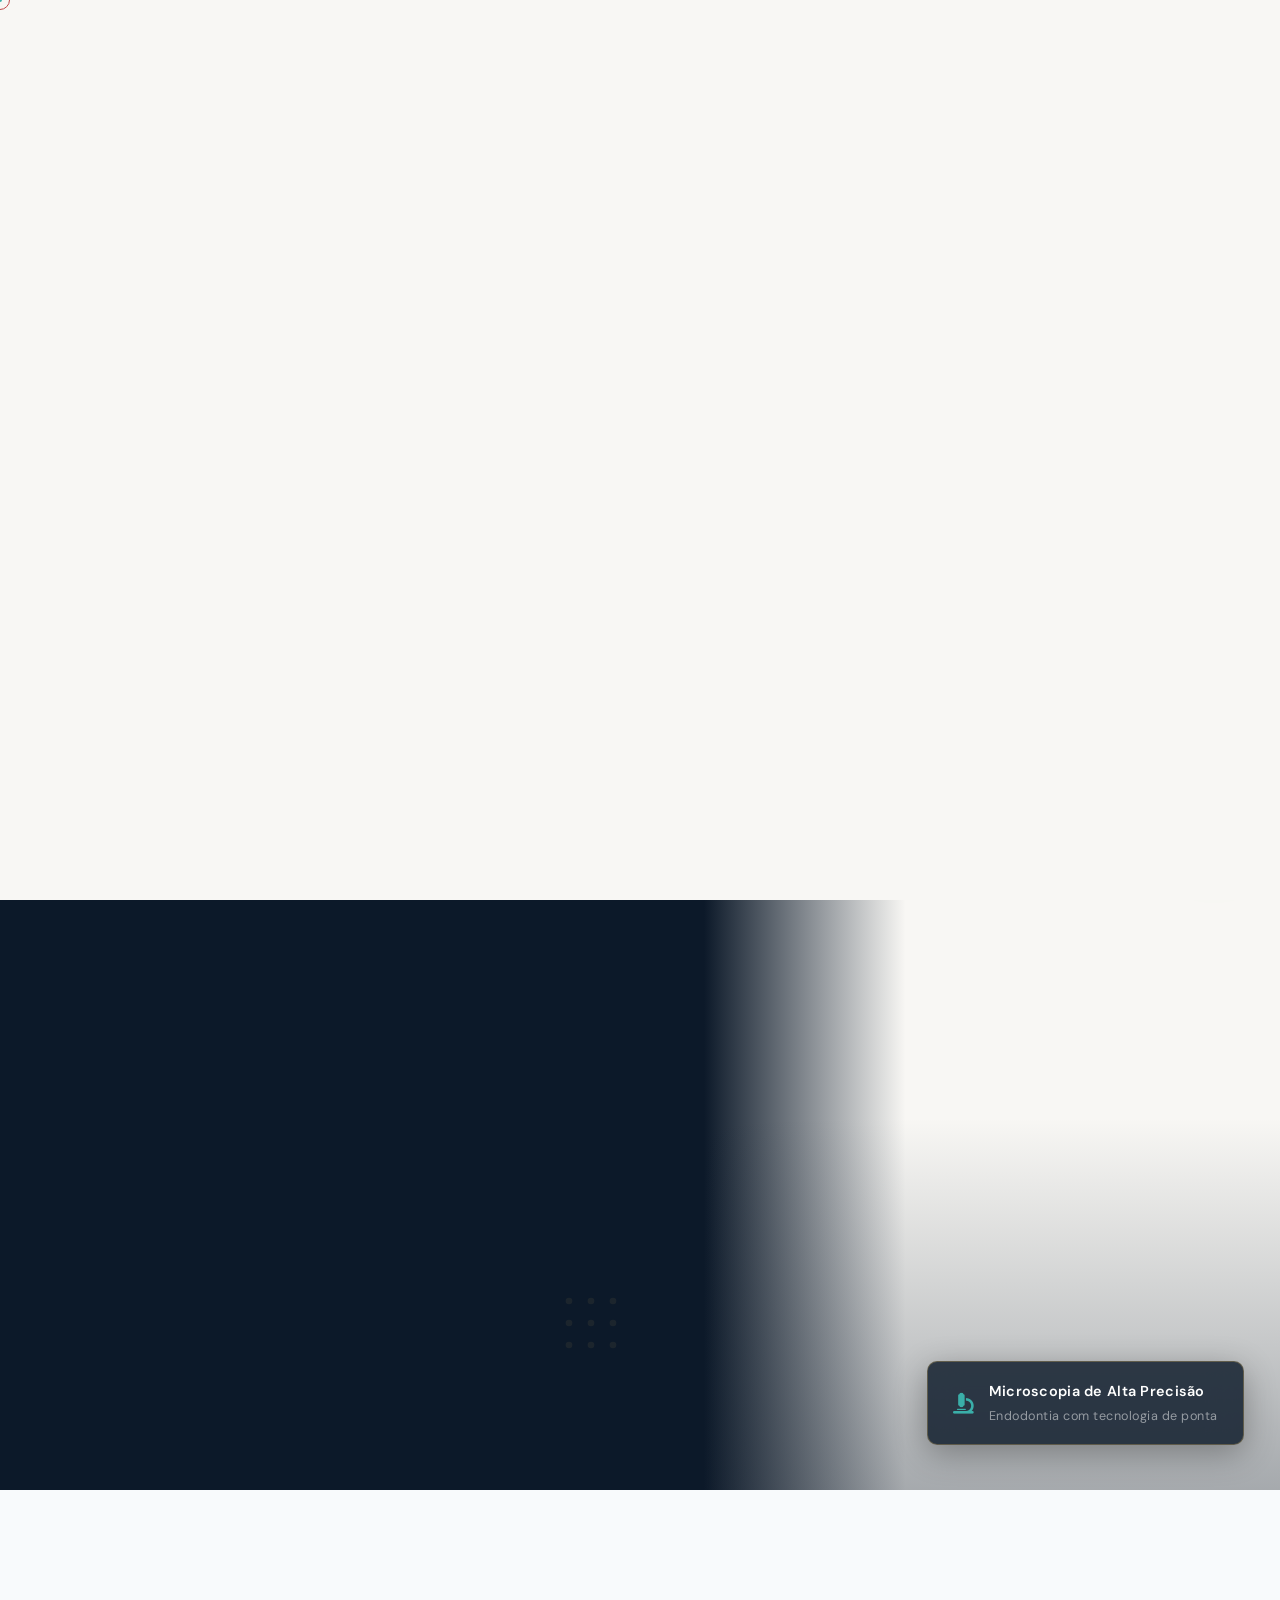
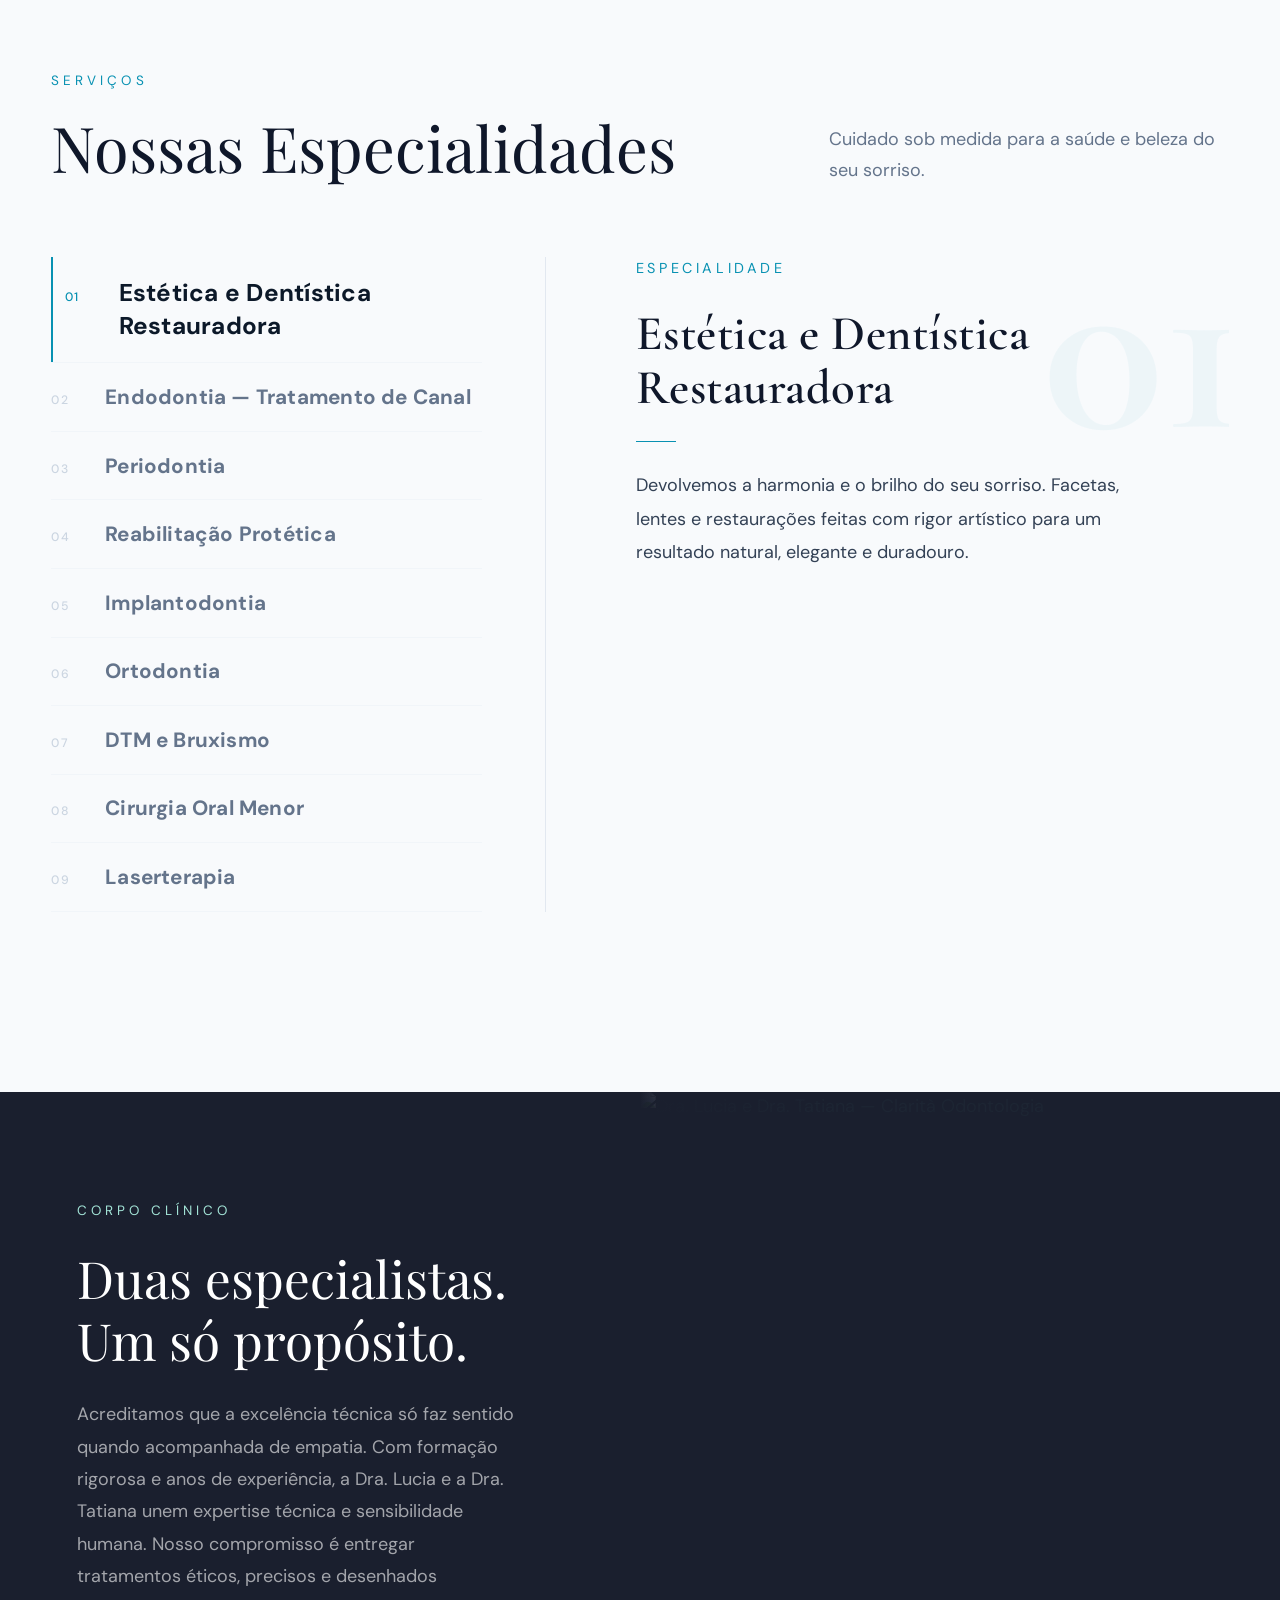
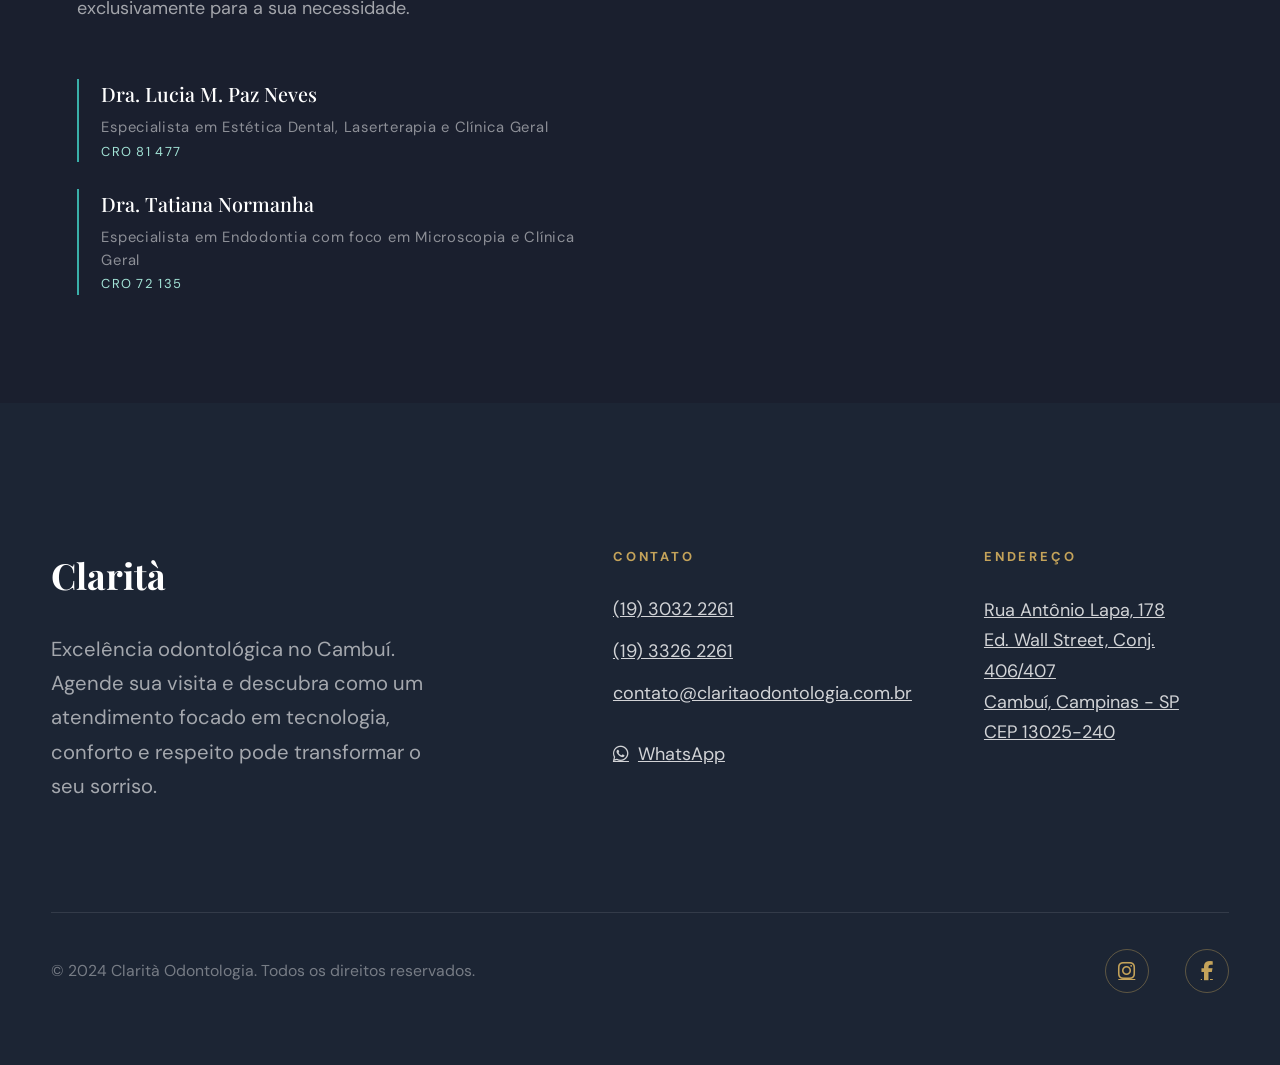
==== index.html @ 61a09579 "Att Informacoes" ====
<!DOCTYPE html>
<html lang="pt-BR">
<head>
    <meta charset="UTF-8">
    <meta name="viewport" content="width=device-width, initial-scale=1.0">
    <title>Clarità Odontologia</title>
    <meta name="description" content="Excelência em odontologia no Cambuí, Campinas. Estética, Endodontia e Clínica Geral.">

    <!-- Fonts -->
    <link rel="preconnect" href="https://fonts.googleapis.com">
    <link rel="preconnect" href="https://fonts.gstatic.com" crossorigin>
    <link href="https://fonts.googleapis.com/css2?family=Cormorant+Garamond:wght@500;600;700&family=DM+Sans:wght@300;400;500;700&family=Playfair+Display:wght@400;500;600&family=Raleway:wght@300;400;500;600&display=swap" rel="stylesheet">

    <!-- Icons -->
    <link rel="stylesheet" href="https://cdnjs.cloudflare.com/ajax/libs/font-awesome/6.4.0/css/all.min.css">

    <!-- GSAP -->
    <script src="https://cdnjs.cloudflare.com/ajax/libs/gsap/3.12.2/gsap.min.js"></script>
    <script src="https://cdnjs.cloudflare.com/ajax/libs/gsap/3.12.2/ScrollTrigger.min.js"></script>

    <style>
        :root {
            --color-bg: #F8F7F4;
            --color-navy: #0C1929;
            --color-text: #1C2534;
            --color-muted: #7A8899;
            --color-gold: #C4A35A;
            --color-teal: #3AAFA9;
            --color-light: #EEF2F7;
            --color-white: #FFFFFF;
            /* compat */
            --color-accent: #3AAFA9;
            --color-accent-light: #A3E4D7;
            --color-bg-section: #EEF2F7;
            --ease-expo: cubic-bezier(0.19, 1, 0.22, 1);
            --ease-smooth: cubic-bezier(0.4, 0, 0.2, 1);
        }

        * {
            margin: 0;
            padding: 0;
            box-sizing: border-box;
        }

        html {
            scroll-behavior: smooth;
            font-size: 18px;
            scroll-padding-top: 100px;
        }

        @media (min-width: 1400px) {
            html {
                font-size: 20px;
            }
        }

        /* Prevenir travamentos durante scroll */
        @media (prefers-reduced-motion: reduce) {
            html {
                scroll-behavior: auto;
            }
        }

        /* Seções com ID para navegação */
        section[id] {
            scroll-margin-top: 100px;
        }

        body {
            font-family: 'DM Sans', sans-serif;
            background-color: var(--color-bg);
            color: var(--color-text);
            overflow-x: hidden;
            line-height: 1.6;
            -webkit-text-size-adjust: 100%;
        }

        *, *::before, *::after {
            max-width: 100%;
        }

        /* Custom Cursor */
        .cursor {
            position: fixed;
            width: 20px;
            height: 20px;
            border: 1px solid var(--color-accent);
            border-radius: 50%;
            pointer-events: none;
            z-index: 9999;
            mix-blend-mode: difference;
            transition: transform 0.15s var(--ease-smooth), width 0.3s, height 0.3s;
            transform: translate(-50%, -50%);
        }

        .cursor.hover {
            width: 60px;
            height: 60px;
            background: rgba(136, 158, 189, 0.1);
            border-color: transparent;
        }

        .cursor-dot {
            position: fixed;
            width: 4px;
            height: 4px;
            background: var(--color-accent);
            border-radius: 50%;
            pointer-events: none;
            z-index: 9999;
            transform: translate(-50%, -50%);
        }

        /* Preloader */
        .preloader {
            position: fixed;
            top: 0;
            left: 0;
            width: 100%;
            height: 100%;
            background: var(--color-bg);
            z-index: 9998;
            display: flex;
            align-items: center;
            justify-content: center;
            flex-direction: column;
        }

        .preloader-content {
            display: flex;
            flex-direction: column;
            align-items: center;
            gap: 0.5rem;
        }

        .preloader-logo {
            font-family: 'Raleway', sans-serif;
            font-size: clamp(5rem, 12vw, 9rem);
            font-weight: 500;
            letter-spacing: -0.01em;
            overflow: hidden;
            line-height: 1;
        }

        .preloader-logo span {
            display: inline-block;
            opacity: 0;
            transform: translateY(110%);
            background: linear-gradient(175deg, #9AAB88 0%, #6B7B57 55%, #4E5C3A 100%);
            -webkit-background-clip: text;
            -webkit-text-fill-color: transparent;
            background-clip: text;
        }

        .preloader-subtitle {
            display: flex;
            gap: 0.55em;
            margin-top: 0.35rem;
            overflow: hidden;
        }

        .preloader-subtitle span {
            font-family: 'Raleway', sans-serif;
            font-size: clamp(0.9rem, 1.8vw, 1.2rem);
            font-weight: 400;
            text-transform: uppercase;
            letter-spacing: 0.28em;
            color: #89AECB;
            display: inline-block;
            opacity: 0;
            transform: translateY(100%);
        }

        .preloader-line {
            width: 0;
            height: 1px;
            background: #89AECB;
            margin: 1rem 0 0.9rem;
            opacity: 0.55;
        }

        /* Navigation */
        .nav {
            position: fixed;
            top: 0;
            left: 0;
            width: 100%;
            z-index: 100;
            padding: 1.5rem 4vw;
            display: flex;
            justify-content: space-between;
            align-items: center;
            background: rgba(255,255,255,0.97);
            backdrop-filter: blur(12px);
            -webkit-backdrop-filter: blur(12px);
            border-bottom: 1px solid rgba(0,119,204,0.08);
            box-shadow: 0 2px 20px rgba(0,0,0,0.06);
            transform: translateY(0);
            transition: transform 0.5s var(--ease-expo), box-shadow 0.3s;
        }

        .nav.hidden {
            transform: translateY(-100%);
        }

        .nav.visible {
            transform: translateY(0);
        }

        .nav-logo {
            font-family: 'Playfair Display', serif;
            font-size: 1.35rem;
            color: var(--color-text);
            font-weight: 500;
            letter-spacing: -0.02em;
        }

        .nav-logo a {
            color: var(--color-text);
            display: inline-block;
        }

        .nav-links {
            display: flex;
            gap: 3rem;
        }

        .nav-link {
            font-size: 1rem;
            color: var(--color-navy);
            font-weight: 500;
            position: relative;
            overflow: hidden;
            padding: 0.5rem 0;
            transition: color 0.3s;
        }

        .nav-link:hover {
            color: var(--color-teal);
        }

        .nav-link::before {
            content: '';
            position: absolute;
            bottom: 0;
            left: 0;
            width: 100%;
            height: 2px;
            background: var(--color-accent);
            transform: scaleX(0);
            transform-origin: right;
            transition: transform 0.4s var(--ease-expo);
        }

        .nav-link:hover::before {
            transform: scaleX(1);
            transform-origin: left;
        }

        .nav-cta {
            background: var(--color-gold);
            border: 1px solid var(--color-gold);
            color: var(--color-navy);
            padding: 0.75rem 1.8rem;
            font-size: 0.95rem;
            font-weight: 700;
            cursor: pointer;
            border-radius: 4px;
            letter-spacing: 0.04em;
            transition: all 0.4s var(--ease-expo);
        }

        .nav-cta:hover {
            background: var(--color-navy);
            border-color: var(--color-gold);
            color: var(--color-gold);
            transform: translateY(-2px);
            box-shadow: 0 8px 24px rgba(196,163,90,0.3);
        }

        /* Hero Section */
        .hero {
            min-height: 100vh;
            display: grid;
            grid-template-columns: 55fr 45fr;
            position: relative;
            overflow: hidden;
            background: var(--color-bg);
        }

        .hero-left {
            display: flex;
            flex-direction: column;
            justify-content: center;
            padding: 120px 5vw 80px 8vw;
            position: relative;
            z-index: 2;
            background: var(--color-navy);
        }

        /* Decorative dot cluster */
        .hero-bg-shape {
            position: absolute;
            bottom: 5rem;
            right: 2rem;
            width: 110px;
            height: 110px;
            opacity: 0.18;
            pointer-events: none;
            z-index: 1;
        }

        .hero-bg-shape svg { width: 100%; height: 100%; }

        .hero-right {
            position: relative;
            overflow: hidden;
        }

        .hero-right img {
            width: 100%;
            height: 100%;
            object-fit: cover;
            object-position: center 20%;
            display: block;
            transition: transform 1s var(--ease-expo);
        }

        .hero-right:hover img { transform: scale(1.03); }

        /* Funde a foto com o fundo navy do lado esquerdo */
        .hero-right::before {
            content: '';
            position: absolute;
            inset: 0;
            background: linear-gradient(to right, var(--color-navy) 0%, transparent 35%);
            z-index: 1;
            pointer-events: none;
        }

        /* Escurece levemente topo e base */
        .hero-right::after {
            content: '';
            position: absolute;
            inset: 0;
            background: linear-gradient(to bottom,
                rgba(12,25,41,0.25) 0%,
                transparent 25%,
                transparent 75%,
                rgba(12,25,41,0.35) 100%
            );
            z-index: 1;
            pointer-events: none;
        }

        /* Badge flutuante sobre a foto */
        .hero-photo-badge {
            position: absolute;
            bottom: 2.5rem;
            right: 2rem;
            background: rgba(12,25,41,0.82);
            backdrop-filter: blur(16px);
            -webkit-backdrop-filter: blur(16px);
            border: 1px solid rgba(196,163,90,0.35);
            border-radius: 10px;
            padding: 1rem 1.4rem;
            z-index: 3;
            display: flex;
            align-items: center;
            gap: 0.8rem;
            box-shadow: 0 8px 32px rgba(0,0,0,0.3);
        }

        .hero-photo-badge i {
            color: var(--color-teal);
            font-size: 1.15rem;
            flex-shrink: 0;
        }

        .hero-photo-badge-text {
            display: flex;
            flex-direction: column;
            gap: 0.15rem;
        }

        .hero-photo-badge-title {
            font-size: 0.8rem;
            color: #ffffff;
            font-weight: 600;
            letter-spacing: 0.02em;
        }

        .hero-photo-badge-sub {
            font-size: 0.7rem;
            color: rgba(255,255,255,0.5);
            letter-spacing: 0.04em;
        }

        @keyframes rotate {
            from { transform: rotate(0deg); }
            to { transform: rotate(360deg); }
        }

        .hero-badge {
            display: inline-flex;
            align-items: center;
            gap: 0.6rem;
            background: rgba(58,175,169,0.08);
            border: 1px solid rgba(58,175,169,0.22);
            color: var(--color-teal);
            padding: 0.45rem 1.1rem;
            border-radius: 50px;
            font-size: 0.78rem;
            font-weight: 600;
            letter-spacing: 0.06em;
            text-transform: uppercase;
            margin-bottom: 2rem;
            opacity: 0;
        }

        .hero-badge-dot {
            width: 6px;
            height: 6px;
            background: var(--color-teal);
            border-radius: 50%;
            animation: pulse-dot 2s ease-in-out infinite;
        }

        @keyframes pulse-dot {
            0%, 100% { opacity: 1; transform: scale(1); }
            50% { opacity: 0.4; transform: scale(0.7); }
        }

        .hero-content {
            text-align: left;
            max-width: 640px;
            z-index: 2;
        }

        .hero-label {
            font-size: 0.72rem;
            text-transform: uppercase;
            letter-spacing: 0.35em;
            color: var(--color-gold);
            margin-bottom: 1.5rem;
            opacity: 0;
            display: flex;
            align-items: center;
            gap: 1rem;
        }

        .hero-label::before {
            content: '';
            display: inline-block;
            width: 40px;
            height: 1px;
            background: var(--color-gold);
            flex-shrink: 0;
        }

        .hero-title {
            font-family: 'Playfair Display', serif;
            font-size: clamp(3rem, 6.5vw, 5.5rem);
            font-weight: 400;
            line-height: 1.06;
            color: #ffffff;
            margin-bottom: 2rem;
            overflow: hidden;
        }

        .hero-title em {
            font-style: italic;
            color: var(--color-teal);
        }

        .hero-title-line {
            display: block;
            overflow: hidden;
        }

        .hero-title-line span {
            display: block;
            transform: translateY(105%);
        }

        .hero-subtitle {
            font-size: 1.05rem;
            color: rgba(255,255,255,0.6);
            max-width: 500px;
            margin: 0 0 3rem;
            opacity: 0;
            line-height: 1.78;
        }

        .hero-actions {
            display: flex;
            gap: 1.5rem;
            align-items: center;
            flex-wrap: wrap;
            opacity: 0;
        }

        .hero-cta {
            display: inline-flex;
            align-items: center;
            gap: 0.75rem;
            background: var(--color-navy);
            color: var(--color-white);
            padding: 1.05rem 2.25rem;
            font-size: 0.9rem;
            font-weight: 600;
            border-radius: 4px;
            letter-spacing: 0.03em;
            transition: all 0.45s var(--ease-expo);
            box-shadow: 0 8px 28px rgba(12,25,41,0.22);
        }

        .hero-cta:hover {
            background: var(--color-teal);
            transform: translateY(-3px);
            box-shadow: 0 16px 36px rgba(58,175,169,0.32);
        }

        .hero-cta i { transition: transform 0.3s var(--ease-smooth); }
        .hero-cta:hover i { transform: translateX(4px); }

        .hero-cta-secondary {
            font-size: 0.88rem;
            color: rgba(255,255,255,0.7);
            font-weight: 500;
            display: inline-flex;
            align-items: center;
            gap: 0.5rem;
            border-bottom: 1px solid rgba(255,255,255,0.25);
            padding-bottom: 2px;
            transition: all 0.3s;
        }

        .hero-cta-secondary:hover {
            color: var(--color-teal);
            border-color: var(--color-teal);
        }

        .hero-stats {
            display: flex;
            gap: 3rem;
            margin-top: 3.5rem;
            padding-top: 2.5rem;
            border-top: 1px solid rgba(255,255,255,0.1);
            opacity: 0;
        }

        .hero-stat-num {
            display: block;
            font-family: 'Playfair Display', serif;
            font-size: 2.4rem;
            font-weight: 500;
            color: var(--color-teal);
            line-height: 1;
            margin-bottom: 0.4rem;
        }

        .hero-stat-label {
            display: block;
            font-size: 0.7rem;
            color: rgba(255,255,255,0.45);
            text-transform: uppercase;
            letter-spacing: 0.12em;
        }

        .hero-scroll {
            position: absolute;
            bottom: 2.5rem;
            left: 8vw;
            display: flex;
            align-items: center;
            gap: 0.75rem;
            opacity: 0;
            cursor: pointer;
            text-decoration: none;
            color: inherit;
            transition: transform 0.3s var(--ease-smooth);
            z-index: 3;
        }

        .hero-scroll:hover { transform: translateX(5px); }

        .hero-scroll-text {
            font-size: 0.68rem;
            text-transform: uppercase;
            letter-spacing: 0.25em;
            color: rgba(255,255,255,0.4);
        }

        .hero-scroll-line {
            width: 50px;
            height: 1px;
            background: var(--color-gold);
            animation: scrollLineH 2s ease-in-out infinite;
        }

        @keyframes scrollLineH {
            0%, 100% { transform: scaleX(0); transform-origin: left; }
            50% { transform: scaleX(1); transform-origin: left; }
            50.1% { transform-origin: right; }
            100% { transform: scaleX(0); transform-origin: right; }
        }

        @keyframes scrollLine {
            0%, 100% { transform: scaleY(0); transform-origin: top; }
            50% { transform: scaleY(1); transform-origin: top; }
            50.1% { transform-origin: bottom; }
            100% { transform: scaleY(0); transform-origin: bottom; }
        }

        /* Section Styles */
        .section {
            padding: 10rem 4vw;
            position: relative;
        }

        .section-header {
            display: flex;
            justify-content: space-between;
            align-items: flex-end;
            margin-bottom: 4rem;
            flex-wrap: wrap;
            gap: 2rem;
        }

        .section-label {
            font-size: 0.75rem;
            text-transform: uppercase;
            letter-spacing: 0.3em;
            color: var(--color-accent);
            margin-bottom: 1rem;
        }

        .section-title {
            font-family: 'Playfair Display', serif;
            font-size: clamp(2rem, 5vw, 3.5rem);
            font-weight: 400;
            color: var(--color-text);
            line-height: 1.2;
        }

        .section-desc {
            font-size: 1rem;
            color: var(--color-muted);
            max-width: 400px;
            line-height: 1.7;
        }

        /* Especialidades */
        #especialidades {
            background: #F8FAFC !important;
        }

        #especialidades .section-label { color: #0891B2; }
        #especialidades .section-title { color: #0F172A; }
        #especialidades .section-desc  { color: #64748B; }

        /* Layout interativo: lista + painel */
        .esp-interactive {
            display: grid;
            grid-template-columns: 42fr 58fr;
            min-height: 520px;
            align-items: start;
        }

        /* Lista esquerda */
        .esp-list {
            border-right: 1px solid #E2E8F0;
            padding-right: 3.5rem;
        }

        .esp-list-item {
            display: flex;
            align-items: baseline;
            gap: 1.25rem;
            padding: 1.1rem 0;
            border-bottom: 1px solid #F1F5F9;
            cursor: pointer;
            position: relative;
            transition: padding-left 0.35s var(--ease-expo);
        }

        .esp-list-item::after {
            content: '';
            position: absolute;
            left: 0; top: 0;
            width: 2px; height: 100%;
            background: #0891B2;
            transform: scaleY(0);
            transform-origin: bottom;
            transition: transform 0.35s var(--ease-expo);
        }

        .esp-list-item:hover,
        .esp-list-item.active {
            padding-left: 0.75rem;
        }

        .esp-list-item:hover::after,
        .esp-list-item.active::after {
            transform: scaleY(1);
        }

        .esp-list-num {
            font-family: 'DM Sans', sans-serif;
            font-size: 0.68rem;
            font-weight: 500;
            letter-spacing: 0.12em;
            color: #CBD5E1;
            width: 1.75rem;
            flex-shrink: 0;
            transition: color 0.3s;
        }

        .esp-list-item:hover .esp-list-num,
        .esp-list-item.active .esp-list-num { color: #0891B2; }

        .esp-list-name {
            font-family: 'DM Sans', sans-serif !important;
            font-size: 1.15rem !important;
            font-weight: 700 !important;
            color: #64748B;
            letter-spacing: 0.01em;
            line-height: 1.35;
            transition: color 0.3s, font-size 0.35s var(--ease-expo);
        }

        .esp-list-item:hover .esp-list-name,
        .esp-list-item.active .esp-list-name {
            color: #0C1929 !important;
            font-size: 1.35rem !important;
        }

        /* Painel direito */
        .esp-detail {
            padding-left: 5rem;
            position: relative;
            overflow: hidden;
        }

        .esp-detail-bg-num {
            font-family: 'Cormorant Garamond', serif;
            font-size: 14rem;
            font-weight: 700;
            color: #0891B2;
            opacity: 0.04;
            position: absolute;
            top: -2rem; right: -1rem;
            line-height: 1;
            pointer-events: none;
            user-select: none;
            transition: opacity 0.4s;
        }

        .esp-detail-content {
            position: relative;
            z-index: 1;
            transition: opacity 0.28s ease, transform 0.28s ease;
        }

        .esp-detail-content.fade-out {
            opacity: 0;
            transform: translateY(12px);
        }

        .esp-detail-label {
            font-family: 'DM Sans', sans-serif;
            font-size: 0.8rem;
            text-transform: uppercase;
            letter-spacing: 0.25em;
            color: #0891B2;
            margin-bottom: 1.5rem;
            display: block;
        }

        .esp-detail-title {
            font-family: 'Cormorant Garamond', serif;
            font-size: clamp(2.4rem, 3.8vw, 3.4rem);
            font-weight: 600;
            color: #0F172A;
            line-height: 1.1;
            margin-bottom: 1.5rem;
            letter-spacing: 0.01em;
        }

        .esp-detail-divider {
            width: 40px;
            height: 1px;
            background: #0891B2;
            margin-bottom: 1.5rem;
        }

        .esp-detail-desc {
            font-family: 'DM Sans', sans-serif;
            font-size: clamp(1rem, 1.4vw, 1.15rem);
            color: #334155;
            line-height: 1.85;
            font-weight: 400;
            max-width: 500px;
        }

        /* Team Section */
        .team {
            background: #1a1f2e;
            padding: 0;
            overflow: hidden;
        }

        .team-duo {
            display: grid;
            grid-template-columns: 1fr 1fr;
            min-height: 90vh;
        }

        .team-duo-text {
            display: flex;
            flex-direction: column;
            justify-content: center;
            padding: 6rem 5vw 6rem 6vw;
        }

        .team-duo-text .section-label {
            color: var(--color-accent-light);
            margin-bottom: 1.5rem;
        }

        .team-duo-title {
            font-family: 'Playfair Display', serif;
            font-size: clamp(2rem, 4vw, 3.2rem);
            font-weight: 400;
            color: #ffffff;
            line-height: 1.2;
            margin-bottom: 1.5rem;
        }

        .team-duo-desc {
            font-size: 1rem;
            color: rgba(255,255,255,0.6);
            line-height: 1.8;
            margin-bottom: 3rem;
            max-width: 440px;
        }

        .team-duo-members {
            display: flex;
            flex-direction: column;
            gap: 1.5rem;
        }

        .team-duo-member {
            border-left: 2px solid var(--color-accent);
            padding-left: 1.25rem;
        }

        .team-duo-member-name {
            font-family: 'Playfair Display', serif;
            font-size: 1.1rem;
            color: #ffffff;
            font-weight: 500;
            margin-bottom: 0.3rem;
        }

        .team-duo-member-spec {
            font-size: 0.82rem;
            color: rgba(255,255,255,0.5);
            letter-spacing: 0.05em;
            line-height: 1.5;
        }

        .team-duo-member-cro {
            font-size: 0.72rem;
            color: var(--color-accent-light);
            letter-spacing: 0.1em;
            text-transform: uppercase;
            margin-top: 0.2rem;
        }

        .team-duo-photo {
            position: relative;
            overflow: hidden;
        }

        .team-duo-photo img {
            width: 100%;
            height: 100%;
            object-fit: cover;
            object-position: center top;
            display: block;
            filter: grayscale(8%);
            transition: transform 0.8s ease, filter 0.8s ease;
        }

        .team-duo-photo:hover img {
            transform: scale(1.03);
            filter: grayscale(0%);
        }

        .team-duo-photo::before {
            content: '';
            position: absolute;
            inset: 0;
            background: linear-gradient(to right, #1a1f2e 0%, transparent 30%);
            z-index: 1;
            pointer-events: none;
        }

        /* Footer */
        .footer {
            background: var(--color-text);
            color: var(--color-white);
            padding: 8rem 4vw 4rem;
        }

        .footer-grid {
            display: grid;
            grid-template-columns: 2fr 1fr 1fr;
            gap: 4rem;
            margin-bottom: 6rem;
        }

        .footer-brand {
            max-width: 400px;
        }

        .footer-logo {
            font-family: 'Playfair Display', serif;
            font-size: 2rem;
            margin-bottom: 1.5rem;
        }

        .footer-tagline {
            font-size: 1.125rem;
            color: rgba(255, 255, 255, 0.6);
            line-height: 1.7;
        }

        .footer-heading {
            font-size: 0.72rem;
            text-transform: uppercase;
            letter-spacing: 0.22em;
            color: var(--color-gold);
            margin-bottom: 1.5rem;
        }

        .footer-link {
            display: block;
            color: rgba(255, 255, 255, 0.8);
            font-size: 1rem;
            margin-bottom: 0.75rem;
            transition: color 0.3s;
        }

        .footer-link:hover {
            color: var(--color-white);
        }

        .footer-bottom {
            border-top: 1px solid rgba(255, 255, 255, 0.1);
            padding-top: 2rem;
            display: flex;
            justify-content: space-between;
            align-items: center;
        }

        .footer-copyright {
            font-size: 0.875rem;
            color: rgba(255, 255, 255, 0.4);
        }

        .footer-social {
            display: flex;
            gap: 2rem;
        }

        .footer-social a {
            display: flex;
            align-items: center;
            justify-content: center;
            width: 44px;
            height: 44px;
            border-radius: 50%;
            border: 1px solid rgba(196,163,90,0.4);
            color: var(--color-gold);
            font-size: 1.1rem;
            transition: all 0.3s var(--ease-smooth);
        }

        .footer-social a:hover {
            background: var(--color-gold);
            color: var(--color-navy);
            border-color: var(--color-gold);
            transform: translateY(-3px);
        }

        /* WhatsApp Float */
        .whatsapp-float {
            position: fixed;
            bottom: 2rem;
            right: 2rem;
            width: 60px;
            height: 60px;
            background: #25D366;
            border-radius: 50%;
            display: flex;
            align-items: center;
            justify-content: center;
            color: white;
            font-size: 1.5rem;
            box-shadow: 0 10px 30px rgba(37, 211, 102, 0.3);
            z-index: 99;
            transition: transform 0.3s var(--ease-expo);
        }

        .whatsapp-float:hover {
            transform: scale(1.1);
        }

        /* Mobile Menu */
        .mobile-menu-btn {
            display: none;
            background: none;
            border: none;
            color: var(--color-text);
            font-size: 1.5rem;
            cursor: pointer;
            z-index: 101;
            padding: 0.5rem;
        }

        .mobile-nav {
            position: fixed;
            top: 0;
            left: 0;
            width: 100%;
            height: 100vh;
            background: var(--color-text);
            z-index: 100;
            display: flex;
            flex-direction: column;
            align-items: center;
            justify-content: center;
            gap: 2rem;
            transform: translateY(-100%);
            transition: transform 0.6s var(--ease-expo);
        }

        .mobile-nav.active {
            transform: translateY(0);
        }

        .mobile-nav a {
            color: var(--color-white);
            font-size: 1.5rem;
            font-weight: 500;
            font-family: 'Playfair Display', serif;
        }

        .mobile-nav .mobile-cta {
            background: var(--color-accent);
            color: var(--color-white);
            padding: 1rem 2rem;
            font-size: 1rem;
            font-family: 'DM Sans', sans-serif;
            border-radius: 0;
            margin-top: 1rem;
        }

        /* =============================================
           RESPONSIVE — TABLET (≤900px)
        ============================================= */
        @media (max-width: 900px) {
            html { font-size: 16px; }

            .hero {
                grid-template-columns: 1fr;
                min-height: auto;
            }

            .hero-left {
                padding: 110px 6vw 60px;
                min-height: 70vh;
                grid-row: 1;
            }

            .hero-right {
                height: 55vw;
                min-height: 280px;
                grid-row: 2;
            }

            .hero-right::before {
                background: linear-gradient(to bottom, var(--color-navy) 0%, transparent 30%);
            }

            .hero-photo-badge {
                bottom: 1.5rem;
                left: 50%;
                right: auto;
                transform: translateX(-50%);
            }

            .hero-stats {
                gap: 2rem;
            }

            .section {
                padding: 6rem 5vw;
            }

            .footer {
                padding: 5rem 5vw 3rem;
            }
        }

        /* =============================================
           RESPONSIVE — MOBILE (≤768px)
        ============================================= */
        @media (max-width: 768px) {
            html { font-size: 15px; }

            /* Nav */
            .nav-links { display: none; }
            .nav-cta   { display: none; }
            .mobile-menu-btn { display: block; }
            .cursor, .cursor-dot { display: none; }

            /* Hero */
            .hero-left {
                padding: 100px 5vw 50px;
            }

            .hero-title {
                font-size: clamp(2rem, 8vw, 2.8rem);
            }

            .hero-subtitle {
                font-size: 0.95rem;
                margin-bottom: 2rem;
            }

            .hero-actions {
                flex-direction: column;
                align-items: flex-start;
                gap: 1.2rem;
            }

            .hero-cta {
                width: 100%;
                justify-content: center;
                padding: 1rem 1.5rem;
            }

            .hero-stats {
                gap: 1.5rem;
                margin-top: 2.5rem;
                padding-top: 2rem;
                flex-wrap: wrap;
            }

            .hero-stat-num {
                font-size: 1.8rem;
            }

            .hero-scroll {
                display: none;
            }

            /* Sections */
            .section {
                padding: 5rem 5vw;
            }

            .section-header {
                flex-direction: column;
                align-items: flex-start;
                gap: 1rem;
                margin-bottom: 2.5rem;
            }

            .section-title {
                font-size: clamp(1.8rem, 7vw, 2.4rem);
            }

            .section-desc {
                max-width: 100%;
            }

            /* Especialidades */
            .esp-interactive {
                grid-template-columns: 1fr;
                min-height: auto;
            }

            .esp-list {
                border-right: none;
                border-bottom: 1px solid #E2E8F0;
                padding-right: 0;
                padding-bottom: 1.5rem;
                margin-bottom: 2rem;
            }

            .esp-list-item {
                padding: 0.9rem 0;
            }

            .esp-list-name {
                font-size: 1rem !important;
            }

            .esp-list-item:hover .esp-list-name,
            .esp-list-item.active .esp-list-name {
                font-size: 1.1rem !important;
            }

            .esp-detail {
                padding-left: 0;
            }

            .esp-detail-bg-num {
                font-size: 6rem;
                top: -1rem;
                right: 0;
            }

            .esp-detail-title {
                font-size: clamp(1.6rem, 6vw, 2.2rem);
            }

            .esp-detail-desc {
                font-size: 0.95rem;
                max-width: 100%;
            }

            /* Team */
            .team-duo {
                grid-template-columns: 1fr;
            }

            .team-duo-photo {
                min-height: 65vw;
                order: -1;
            }

            .team-duo-photo::before {
                background: linear-gradient(to bottom, #1a1f2e 0%, transparent 35%);
            }

            .team-duo-text {
                padding: 3rem 5vw 4rem;
            }

            .team-duo-title {
                font-size: clamp(1.8rem, 6vw, 2.4rem);
            }

            .team-duo-desc {
                max-width: 100%;
            }

            /* Footer */
            .footer {
                padding: 4rem 5vw 3rem;
            }

            .footer-grid {
                grid-template-columns: 1fr;
                gap: 2.5rem;
                margin-bottom: 3rem;
            }

            .footer-brand {
                max-width: 100%;
            }

            .footer-bottom {
                flex-direction: column;
                gap: 1.5rem;
                text-align: center;
            }

            .footer-social {
                justify-content: center;
            }

            /* Preloader */
            .preloader-logo {
                font-size: clamp(3rem, 16vw, 5rem);
            }

            .preloader-subtitle span {
                font-size: clamp(0.7rem, 3vw, 0.9rem);
                letter-spacing: 0.2em;
            }
        }

        /* =============================================
           RESPONSIVE — PEQUENO (≤480px)
        ============================================= */
        @media (max-width: 480px) {
            .hero-left {
                padding: 90px 5vw 40px;
            }

            .hero-stats {
                gap: 1.2rem;
            }

            .hero-stat-num {
                font-size: 1.5rem;
            }

            .hero-photo-badge {
                display: none;
            }

            .section {
                padding: 4rem 5vw;
            }

            .esp-list-name {
                font-size: 0.95rem !important;
            }

            .whatsapp-float {
                width: 52px;
                height: 52px;
                font-size: 1.3rem;
                bottom: 1.5rem;
                right: 1.5rem;
            }
        }

        /* Animation classes */
        .reveal {
            opacity: 0;
            transform: translateY(30px);
        }

        .reveal.active {
            opacity: 1;
            transform: translateY(0);
            transition: all 0.8s var(--ease-expo);
        }
    </style>
</head>
<body>
    <!-- Custom Cursor -->
    <div class="cursor"></div>
    <div class="cursor-dot"></div>

    <!-- Preloader -->
    <div class="preloader">
        <div class="preloader-content">
            <div class="preloader-logo">
                <span>C</span><span>l</span><span>a</span><span>r</span><span>i</span><span>t</span><span>à</span>
            </div>
            <div class="preloader-line"></div>
            <div class="preloader-subtitle">
                <span>O</span><span>d</span><span>o</span><span>n</span><span>t</span><span>o</span><span>l</span><span>o</span><span>g</span><span>i</span><span>a</span>
            </div>
        </div>
    </div>

    <!-- Navigation -->
    <nav class="nav" id="navbar">
        <div class="nav-logo">
            <a href="#hero" onclick="scrollToSection('#hero', event)">Clarità</a>
        </div>
        <div class="nav-links">
            <a href="#especialidades" class="nav-link" onclick="scrollToSection('#especialidades', event)">Especialidades</a>
            <a href="#team" class="nav-link" onclick="scrollToSection('#team', event)">Corpo Clínico</a>
            <a href="#contato" class="nav-link" onclick="scrollToSection('#contato', event)">Contato</a>
        </div>
        <a href="https://wa.me/5519981314626" class="nav-cta" target="_blank" rel="noopener noreferrer">Agendar</a>

        <button class="mobile-menu-btn" id="mobileMenuBtn" aria-label="Abrir menu">
            <i class="fas fa-bars"></i>
        </button>
    </nav>

    <!-- Mobile Navigation -->
    <div class="mobile-nav" id="mobileNav">
        <a href="#especialidades" onclick="scrollToSection('#especialidades', event); closeMobileMenu();">Especialidades</a>
        <a href="#team" onclick="scrollToSection('#team', event); closeMobileMenu();">Corpo Clínico</a>
        <a href="#contato" onclick="scrollToSection('#contato', event); closeMobileMenu();">Contato</a>
        <a href="https://wa.me/5519981314626" class="mobile-cta" target="_blank" rel="noopener noreferrer" onclick="closeMobileMenu()">
            <i class="fab fa-whatsapp"></i> Agendar pelo WhatsApp
        </a>
    </div>

    <!-- Hero Section -->
    <section class="hero" id="hero">

        <!-- Lado esquerdo: texto -->
        <div class="hero-left">
            <div class="hero-bg-shape">
                <svg viewBox="0 0 100 100" fill="none">
                    <circle cx="10" cy="10" r="3" fill="#C4A35A" opacity="0.5"/>
                    <circle cx="30" cy="10" r="3" fill="#C4A35A" opacity="0.5"/>
                    <circle cx="50" cy="10" r="3" fill="#C4A35A" opacity="0.5"/>
                    <circle cx="10" cy="30" r="3" fill="#C4A35A" opacity="0.5"/>
                    <circle cx="30" cy="30" r="3" fill="#C4A35A" opacity="0.5"/>
                    <circle cx="50" cy="30" r="3" fill="#C4A35A" opacity="0.5"/>
                    <circle cx="10" cy="50" r="3" fill="#C4A35A" opacity="0.5"/>
                    <circle cx="30" cy="50" r="3" fill="#C4A35A" opacity="0.5"/>
                    <circle cx="50" cy="50" r="3" fill="#C4A35A" opacity="0.5"/>
                </svg>
            </div>

            <div class="hero-content">
                <div class="hero-badge">
                    <span class="hero-badge-dot"></span>
                    Cambuí · Campinas
                </div>
                <p class="hero-label">Odontologia de Excelência</p>
                <h1 class="hero-title">
                    <span class="hero-title-line"><span>Muito além da estética:</span></span>
                    <span class="hero-title-line"><span>a arte de cuidar do</span></span>
                    <span class="hero-title-line"><span>seu sorriso com <em>excelência.</em></span></span>
                </h1>
                <p class="hero-subtitle">No coração do Cambuí, unimos tecnologia de ponta, microscopia de alta precisão e um atendimento verdadeiramente humanizado para transformar a sua experiência no dentista.</p>
                <div class="hero-actions">
                    <a href="https://wa.me/5519981314626" class="hero-cta" target="_blank">
                        Agendar Avaliação
                        <i class="fab fa-whatsapp"></i>
                    </a>
                    <a href="#especialidades" class="hero-cta-secondary" onclick="scrollToSection('#especialidades', event)">
                        Conhecer Tratamentos <i class="fas fa-arrow-down"></i>
                    </a>
                </div>
                <div class="hero-stats">
                    <div class="hero-stat">
                        <span class="hero-stat-num">+15</span>
                        <span class="hero-stat-label">Anos transformando sorrisos e resgatando a autoestima</span>
                    </div>
                    <div class="hero-stat">
                        <span class="hero-stat-num">9</span>
                        <span class="hero-stat-label">Especialidades integradas para um cuidado completo</span>
                    </div>
                    <div class="hero-stat">
                        <span class="hero-stat-num"><i class="fas fa-microscope" style="font-size:1.6rem"></i></span>
                        <span class="hero-stat-label">Microscopia de alta precisão para tratamentos seguros</span>
                    </div>
                </div>
            </div>
        </div>

        <!-- Lado direito: foto -->
        <div class="hero-right">
            <img src="clinica.jpg" alt="Dra. Tatiana realizando procedimento com microscópio — Clarità Odontologia">
            <div class="hero-photo-badge">
                <i class="fas fa-microscope"></i>
                <div class="hero-photo-badge-text">
                    <span class="hero-photo-badge-title">Microscopia de Alta Precisão</span>
                    <span class="hero-photo-badge-sub">Endodontia com tecnologia de ponta</span>
                </div>
            </div>
        </div>

        <a href="#especialidades" class="hero-scroll" onclick="scrollToSection('#especialidades', event)" aria-label="Rolar para especialidades">
            <span class="hero-scroll-text">Scroll</span>
            <div class="hero-scroll-line"></div>
        </a>
    </section>

    <!-- Especialidades Section -->
    <section class="section" id="especialidades">
        <div class="section-header">
            <div>
                <p class="section-label">Serviços</p>
                <h2 class="section-title">Nossas Especialidades</h2>
            </div>
            <p class="section-desc">Cuidado sob medida para a saúde e beleza do seu sorriso.</p>
        </div>

        <div class="esp-interactive" id="espInteractive">

            <!-- Lista esquerda -->
            <div class="esp-list">
                <div class="esp-list-item active" data-index="0">
                    <span class="esp-list-num">01</span>
                    <span class="esp-list-name">Estética e Dentística Restauradora</span>
                </div>
                <div class="esp-list-item" data-index="1">
                    <span class="esp-list-num">02</span>
                    <span class="esp-list-name">Endodontia — Tratamento de Canal</span>
                </div>
                <div class="esp-list-item" data-index="2">
                    <span class="esp-list-num">03</span>
                    <span class="esp-list-name">Periodontia</span>
                </div>
                <div class="esp-list-item" data-index="3">
                    <span class="esp-list-num">04</span>
                    <span class="esp-list-name">Reabilitação Protética</span>
                </div>
                <div class="esp-list-item" data-index="4">
                    <span class="esp-list-num">05</span>
                    <span class="esp-list-name">Implantodontia</span>
                </div>
                <div class="esp-list-item" data-index="5">
                    <span class="esp-list-num">06</span>
                    <span class="esp-list-name">Ortodontia</span>
                </div>
                <div class="esp-list-item" data-index="6">
                    <span class="esp-list-num">07</span>
                    <span class="esp-list-name">DTM e Bruxismo</span>
                </div>
                <div class="esp-list-item" data-index="7">
                    <span class="esp-list-num">08</span>
                    <span class="esp-list-name">Cirurgia Oral Menor</span>
                </div>
                <div class="esp-list-item" data-index="8">
                    <span class="esp-list-num">09</span>
                    <span class="esp-list-name">Laserterapia</span>
                </div>
            </div>

            <!-- Painel direito -->
            <div class="esp-detail">
                <span class="esp-detail-bg-num" id="espBgNum">01</span>
                <div class="esp-detail-content" id="espDetailContent">
                    <span class="esp-detail-label">Especialidade</span>
                    <h3 class="esp-detail-title" id="espDetailTitle">Estética e Dentística Restauradora</h3>
                    <div class="esp-detail-divider"></div>
                    <p class="esp-detail-desc" id="espDetailDesc">Devolvemos a harmonia e o brilho do seu sorriso. Facetas, lentes e restaurações feitas com rigor artístico para um resultado natural, elegante e duradouro.</p>
                </div>
            </div>

        </div>
    </section>

    <!-- Team Section -->
    <section class="team" id="team">
        <div class="team-duo">
            <div class="team-duo-text">
                <p class="section-label">Corpo Clínico</p>
                <h2 class="team-duo-title">Duas especialistas.<br>Um só propósito.</h2>
                <p class="team-duo-desc">Acreditamos que a excelência técnica só faz sentido quando acompanhada de empatia. Com formação rigorosa e anos de experiência, a Dra. Lucia e a Dra. Tatiana unem expertise técnica e sensibilidade humana. Nosso compromisso é entregar tratamentos éticos, precisos e desenhados exclusivamente para a sua necessidade.</p>

                <div class="team-duo-members">
                    <div class="team-duo-member">
                        <p class="team-duo-member-name">Dra. Lucia M. Paz Neves</p>
                        <p class="team-duo-member-spec">Especialista em Estética Dental, Laserterapia e Clínica Geral</p>
                        <p class="team-duo-member-cro">CRO 81 477</p>
                    </div>
                    <div class="team-duo-member">
                        <p class="team-duo-member-name">Dra. Tatiana Normanha</p>
                        <p class="team-duo-member-spec">Especialista em Endodontia com foco em Microscopia e Clínica Geral</p>
                        <p class="team-duo-member-cro">CRO 72 135</p>
                    </div>
                </div>
            </div>

            <div class="team-duo-photo">
                <img src="dupla2.jpg" alt="Dra. Lucia e Dra. Tatiana — Clarità Odontologia">
            </div>
        </div>
    </section>

    <!-- Footer -->
    <footer class="footer" id="contato">
        <div class="footer-grid">
            <div class="footer-brand">
                <h3 class="footer-logo">Clarità</h3>
                <p class="footer-tagline">Excelência odontológica no Cambuí. Agende sua visita e descubra como um atendimento focado em tecnologia, conforto e respeito pode transformar o seu sorriso.</p>
            </div>

            <div>
                <h4 class="footer-heading">Contato</h4>
                <a href="tel:+551930322261" class="footer-link">(19) 3032 2261</a>
                <a href="tel:+551933262261" class="footer-link">(19) 3326 2261</a>
                <a href="mailto:contato@claritaodontologia.com.br?subject=Contato pelo site" class="footer-link">contato@claritaodontologia.com.br</a>
                <a href="https://wa.me/5519981314626" class="footer-link" target="_blank" style="margin-top: 1rem; display: inline-flex; align-items: center; gap: 0.5rem;">
                    <i class="fab fa-whatsapp"></i> WhatsApp
                </a>
            </div>

            <div>
                <h4 class="footer-heading">Endereço</h4>
                <a href="https://waze.com/ul?ll=-22.9042,-47.0608&navigate=yes&zoom=17" target="_blank" rel="noopener noreferrer" class="footer-link" style="line-height: 1.7; display: inline-block;">
                    Rua Antônio Lapa, 178<br>
                    Ed. Wall Street, Conj. 406/407<br>
                    Cambuí, Campinas - SP<br>
                    CEP 13025-240
                </a>
            </div>
        </div>

        <div class="footer-bottom">
            <p class="footer-copyright">© 2024 Clarità Odontologia. Todos os direitos reservados.</p>
            <div class="footer-social">
                <a href="https://www.instagram.com/clarita_odontologia?igsh=MW1pdnBneTA1MjVmag==" target="_blank" rel="noopener noreferrer" aria-label="Instagram"><i class="fab fa-instagram"></i></a>
                <a href="https://www.facebook.com/profile.php?id=100057240977659" target="_blank" rel="noopener noreferrer" aria-label="Facebook"><i class="fab fa-facebook-f"></i></a>
            </div>
        </div>
    </footer>

    <!-- WhatsApp Float -->
    <a href="https://wa.me/5519981314626" class="whatsapp-float" target="_blank" aria-label="WhatsApp">
        <i class="fab fa-whatsapp"></i>
    </a>

    <script>
        // ========================================
        // NAVEGAÇÃO SUAVE - Sem travamentos
        // ========================================
        function scrollToSection(targetSelector, event) {
            if (event) event.preventDefault();

            const target = document.querySelector(targetSelector);
            if (!target) return;

            // Fechar menu mobile se estiver aberto
            const mobileNav = document.getElementById('mobileNav');
            if (mobileNav && mobileNav.classList.contains('active')) {
                closeMobileMenu();
                // Pequeno delay para o menu fechar antes de scrollar
                setTimeout(() => {
                    performScroll(target);
                }, 300);
            } else {
                performScroll(target);
            }
        }

        function performScroll(target) {
            const headerOffset = 100; // Aumentado para compensar o nav escondido
            const targetPosition = target.getBoundingClientRect().top + window.pageYOffset - headerOffset;

            // Usar scroll nativo sempre - mais suave e confiável
            window.scrollTo({
                top: targetPosition,
                behavior: 'smooth'
            });
        }

        function closeMobileMenu() {
            const mobileNav = document.getElementById('mobileNav');
            const menuBtn = document.getElementById('mobileMenuBtn');

            if (mobileNav && mobileNav.classList.contains('active')) {
                mobileNav.classList.remove('active');
                document.body.style.overflow = '';

                if (menuBtn) {
                    menuBtn.innerHTML = '<i class="fas fa-bars"></i>';
                }
            }
        }

        // ========================================
        // MOBILE MENU
        // ========================================
        const mobileMenuBtn = document.getElementById('mobileMenuBtn');
        const mobileNav = document.getElementById('mobileNav');

        if (mobileMenuBtn && mobileNav) {
            mobileMenuBtn.addEventListener('click', () => {
                mobileNav.classList.toggle('active');

                if (mobileNav.classList.contains('active')) {
                    mobileMenuBtn.innerHTML = '<i class="fas fa-times"></i>';
                    document.body.style.overflow = 'hidden';
                } else {
                    mobileMenuBtn.innerHTML = '<i class="fas fa-bars"></i>';
                    document.body.style.overflow = '';
                }
            });

            // Fechar menu ao clicar em links
            mobileNav.querySelectorAll('a').forEach(link => {
                link.addEventListener('click', () => {
                    closeMobileMenu();
                });
            });

            // Fechar ao pressionar ESC
            document.addEventListener('keydown', (e) => {
                if (e.key === 'Escape' && mobileNav.classList.contains('active')) {
                    closeMobileMenu();
                }
            });
        }

        // ========================================
        // GSAP ANIMATIONS (se disponível)
        // ========================================
        if (typeof gsap !== 'undefined') {
            gsap.registerPlugin(ScrollTrigger);
            if (typeof ScrollToPlugin !== 'undefined') {
                gsap.registerPlugin(ScrollToPlugin);
            }

            // Preloader Animation
            const preloaderTimeline = gsap.timeline();

            preloaderTimeline
                .to('.preloader-logo span', {
                    y: 0,
                    opacity: 1,
                    duration: 1.5,
                    stagger: 0.18,
                    ease: 'expo.out'
                })
                .to('.preloader-subtitle span', {
                    y: 0,
                    opacity: 1,
                    duration: 1.0,
                    stagger: 0.07,
                    ease: 'expo.out'
                }, '-=0.6')
                .to('.preloader-line', {
                    width: '100%',
                    duration: 1.2,
                    ease: 'expo.inOut'
                }, '-=0.5')
                .to('.preloader', {
                    yPercent: -100,
                    duration: 1.4,
                    ease: 'expo.inOut',
                    delay: 0.7
                })
                .set('.preloader', { display: 'none' })
                // Hero animations
                .to('.hero-badge', {
                    opacity: 1,
                    y: 0,
                    duration: 1.0,
                    ease: 'expo.out'
                }, '-=0.4')
                .to('.hero-label', {
                    opacity: 1,
                    y: 0,
                    duration: 1.2,
                    ease: 'expo.out'
                }, '-=0.7')
                .to('.hero-title-line span', {
                    y: 0,
                    duration: 1.8,
                    stagger: 0.18,
                    ease: 'expo.out'
                }, '-=0.8')
                .to('.hero-subtitle', {
                    opacity: 1,
                    y: 0,
                    duration: 1.3,
                    ease: 'expo.out'
                }, '-=0.9')
                .to('.hero-actions', {
                    opacity: 1,
                    y: 0,
                    duration: 1.2,
                    ease: 'expo.out'
                }, '-=0.7')
                .to('.hero-stats', {
                    opacity: 1,
                    y: 0,
                    duration: 1.2,
                    ease: 'expo.out'
                }, '-=0.6')
                .to('.hero-scroll', {
                    opacity: 1,
                    duration: 1.0
                }, '-=0.5');

            // Hero parallax on scroll
            gsap.to('.hero-content', {
                y: 200,
                opacity: 0,
                ease: 'none',
                scrollTrigger: {
                    trigger: '.hero',
                    start: 'top top',
                    end: 'bottom top',
                    scrub: true
                }
            });

            // Section reveals
            gsap.utils.toArray('.section-header').forEach(header => {
                gsap.from(header, {
                    y: 50,
                    opacity: 0,
                    duration: 1,
                    ease: 'expo.out',
                    scrollTrigger: {
                        trigger: header,
                        start: 'top 80%',
                        toggleActions: 'play none none reverse'
                    }
                });
            });

            // Especialidades cards stagger
            gsap.from('.especialidade-card', {
                x: 100,
                opacity: 0,
                duration: 1,
                stagger: 0.2,
                ease: 'expo.out',
                scrollTrigger: {
                    trigger: '#especialidades',
                    start: 'top 70%',
                    toggleActions: 'play none none reverse'
                }
            });

            // Team cards animation
            gsap.from('.team-card', {
                y: 100,
                opacity: 0,
                duration: 1.2,
                stagger: 0.3,
                ease: 'expo.out',
                scrollTrigger: {
                    trigger: '.team',
                    start: 'top 70%',
                    toggleActions: 'play none none reverse'
                }
            });
        } else {
            // Fallback sem GSAP - mostrar conteúdo imediatamente
            document.querySelector('.preloader')?.style.setProperty('display', 'none');
            document.querySelectorAll('.hero-badge, .hero-label, .hero-subtitle, .hero-actions, .hero-stats, .hero-scroll').forEach(el => {
                el.style.opacity = '1';
            });
            document.querySelectorAll('.hero-title-line span').forEach(el => {
                el.style.transform = 'translateY(0)';
            });
            document.querySelectorAll('.preloader-subtitle span').forEach(el => {
                el.style.opacity = '1';
                el.style.transform = 'translateY(0)';
            });
        }

        // ========================================
        // CUSTOM CURSOR (desktop apenas)
        // ========================================
        const cursor = document.querySelector('.cursor');
        const cursorDot = document.querySelector('.cursor-dot');

        if (cursor && cursorDot && window.matchMedia('(pointer: fine)').matches) {
            let mouseX = 0, mouseY = 0;
            let cursorX = 0, cursorY = 0;

            document.addEventListener('mousemove', (e) => {
                mouseX = e.clientX;
                mouseY = e.clientY;

                cursorDot.style.left = mouseX + 'px';
                cursorDot.style.top = mouseY + 'px';
            });

            function animateCursor() {
                cursorX += (mouseX - cursorX) * 0.1;
                cursorY += (mouseY - cursorY) * 0.1;

                cursor.style.left = cursorX + 'px';
                cursor.style.top = cursorY + 'px';

                requestAnimationFrame(animateCursor);
            }
            animateCursor();

            // Cursor hover effect
            const hoverElements = document.querySelectorAll('a, button, .team-card, .especialidade-card, .nav-cta');
            hoverElements.forEach(el => {
                el.addEventListener('mouseenter', () => cursor.classList.add('hover'));
                el.addEventListener('mouseleave', () => cursor.classList.remove('hover'));
            });
        } else if (cursor && cursorDot) {
            // Esconder cursor customizado em dispositivos touch
            cursor.style.display = 'none';
            cursorDot.style.display = 'none';
        }

        // ========================================
        // NAV RETRÁTIL - Esconde ao descer, aparece ao subir
        // ========================================
        const nav = document.getElementById('navbar');
        let lastScroll = 0;
        let scrollThreshold = 100;

        function updateNavOnScroll() {
            const currentScroll = window.pageYOffset;

            // Determinar direção do scroll
            if (currentScroll > lastScroll && currentScroll > scrollThreshold) {
                // Scroll DESCENDO - esconder nav
                nav.classList.add('hidden');
                nav.classList.remove('visible');
            } else {
                // Scroll SUBINDO - mostrar nav
                nav.classList.remove('hidden');
                nav.classList.add('visible');
            }

            // Estilo baseado na posição
            if (currentScroll > 100) {
                nav.style.mixBlendMode = 'normal';
                nav.style.background = 'rgba(250, 250, 249, 0.98)';
                nav.style.backdropFilter = 'blur(20px)';
                nav.style.webkitBackdropFilter = 'blur(20px)';
                nav.style.boxShadow = '0 2px 20px rgba(0,0,0,0.05)';
                nav.querySelector('.nav-logo a').style.color = 'var(--color-text)';
                nav.querySelectorAll('.nav-link').forEach(link => link.style.color = 'var(--color-navy)');
                const navCta = nav.querySelector('.nav-cta');
                if (navCta) {
                    navCta.style.background = 'var(--color-gold)';
                    navCta.style.color = 'var(--color-navy)';
                    navCta.style.borderColor = 'var(--color-gold)';
                }
                if (mobileMenuBtn) {
                    mobileMenuBtn.style.color = 'var(--color-text)';
                }
            } else {
                nav.style.mixBlendMode = 'normal';
                nav.style.background = 'rgba(12,25,41,0.75)';
                nav.style.backdropFilter = 'blur(12px)';
                nav.style.webkitBackdropFilter = 'blur(12px)';
                nav.style.boxShadow = 'none';
                nav.querySelector('.nav-logo a').style.color = 'var(--color-white)';
                nav.querySelectorAll('.nav-link').forEach(link => link.style.color = 'rgba(255,255,255,0.85)');
                const navCta = nav.querySelector('.nav-cta');
                if (navCta) {
                    navCta.style.background = 'var(--color-gold)';
                    navCta.style.color = 'var(--color-navy)';
                    navCta.style.borderColor = 'var(--color-gold)';
                }
                if (mobileMenuBtn) {
                    mobileMenuBtn.style.color = 'var(--color-white)';
                }
            }

            lastScroll = currentScroll;
        }

        // Throttle para performance
        let ticking = false;
        window.addEventListener('scroll', () => {
            if (!ticking) {
                window.requestAnimationFrame(() => {
                    updateNavOnScroll();
                    ticking = false;
                });
                ticking = true;
            }
        }, { passive: true });

        updateNavOnScroll(); // Executar uma vez no load

        // ========================================
        // HORIZONTAL SCROLL ESPECIALIDADES
        // ========================================
        const track = document.getElementById('especialidadesTrack');
        const container = document.querySelector('.especialidades-container');

        if (track && container) {
            let isDown = false;
            let startX;
            let scrollLeft;

            track.addEventListener('mousedown', (e) => {
                isDown = true;
                track.style.cursor = 'grabbing';
                startX = e.pageX - container.offsetLeft;
                scrollLeft = container.scrollLeft;
            });

            track.addEventListener('mouseleave', () => {
                isDown = false;
                track.style.cursor = 'grab';
            });

            track.addEventListener('mouseup', () => {
                isDown = false;
                track.style.cursor = 'grab';
            });

            track.addEventListener('mousemove', (e) => {
                if (!isDown) return;
                e.preventDefault();
                const x = e.pageX - container.offsetLeft;
                const walk = (x - startX) * 2;
                container.scrollLeft = scrollLeft - walk;
            });

            // Touch events para mobile
            track.addEventListener('touchstart', (e) => {
                startX = e.touches[0].pageX - container.offsetLeft;
                scrollLeft = container.scrollLeft;
            }, { passive: true });

            track.addEventListener('touchmove', (e) => {
                const x = e.touches[0].pageX - container.offsetLeft;
                const walk = (x - startX) * 2;
                container.scrollLeft = scrollLeft - walk;
            }, { passive: true });
        }

        // ========================================
        // TEAM CARD TILT EFFECT (desktop)
        // ========================================
        const teamCards = document.querySelectorAll('.team-card');

        if (window.matchMedia('(pointer: fine)').matches) {
            teamCards.forEach(card => {
                card.addEventListener('mousemove', (e) => {
                    const rect = card.getBoundingClientRect();
                    const x = e.clientX - rect.left;
                    const y = e.clientY - rect.top;

                    const centerX = rect.width / 2;
                    const centerY = rect.height / 2;

                    const rotateX = (y - centerY) / 20;
                    const rotateY = (centerX - x) / 20;

                    card.style.transform = `perspective(1000px) rotateX(${rotateX}deg) rotateY(${rotateY}deg) translateY(-10px)`;
                });

                card.addEventListener('mouseleave', () => {
                    card.style.transform = 'perspective(1000px) rotateX(0) rotateY(0) translateY(0)';
                });
            });
        }

        // ========================================
        // MOUSE PARALLAX HERO (desktop)
        // ========================================
        const heroShape = document.querySelector('.hero-bg-shape');

        if (heroShape && typeof gsap !== 'undefined' && window.matchMedia('(pointer: fine)').matches) {
            document.addEventListener('mousemove', (e) => {
                const x = (e.clientX / window.innerWidth - 0.5) * 30;
                const y = (e.clientY / window.innerHeight - 0.5) * 30;

                gsap.to(heroShape, {
                    x: x,
                    y: y,
                    duration: 1,
                    ease: 'power2.out'
                });
            });
        }

        // ========================================
        // PREVENIR CONFLITO COM GSAP SCROLLTRIGGER
        // ========================================
        // Desabilitar scroll smoothing do ScrollTrigger durante navegação manual
        ScrollTrigger.defaults({
            autoRefreshEvents: "visibilitychange,DOMContentLoaded,load"
        });

        // ========================================
        // VERIFICAÇÃO DE LINKS EXTERNOS
        // ========================================
        // Abrir todos os links externos em nova aba
        document.querySelectorAll('a[href^="http"]').forEach(link => {
            if (!link.hasAttribute('target')) {
                link.setAttribute('target', '_blank');
                link.setAttribute('rel', 'noopener noreferrer');
            }
        });

        // ========================================
        // ESPECIALIDADES INTERATIVAS — Layout assimétrico
        // ========================================
        const espData = [
            {
                num: '01',
                title: 'Estética e Dentística Restauradora',
                desc: 'Devolvemos a harmonia e o brilho do seu sorriso. Facetas, lentes e restaurações feitas com rigor artístico para um resultado natural, elegante e duradouro.'
            },
            {
                num: '02',
                title: 'Endodontia — Tratamento de Canal',
                desc: 'O fim do mito da dor. Tratamentos seguros e confortáveis com microscopia de última geração para preservar ao máximo o seu dente natural.'
            },
            {
                num: '03',
                title: 'Periodontia',
                desc: 'O alicerce de um sorriso saudável. Tratamos a saúde das suas gengivas para prevenir doenças, garantir dentes firmes e um hálito sempre fresco.'
            },
            {
                num: '04',
                title: 'Reabilitação Protética',
                desc: 'Recupere o prazer de mastigar e sorrir sem medo. Coroas e próteses desenhadas para devolver a função e a estética perfeitas para o seu rosto.'
            },
            {
                num: '05',
                title: 'Implantodontia',
                desc: 'A solução definitiva e segura para dentes perdidos. Implantes modernos que parecem, funcionam e oferecem o mesmo conforto dos dentes naturais.'
            },
            {
                num: '06',
                title: 'Ortodontia',
                desc: 'O alinhamento perfeito, do seu jeito. Desde os eficientes aparelhos convencionais até os modernos e discretos alinhadores invisíveis.'
            },
            {
                num: '07',
                title: 'DTM e Bruxismo',
                desc: 'Alívio para dores de cabeça e tensões no maxilar. Diagnóstico preciso para proteger seus dentes do desgaste e devolver sua qualidade de vida.'
            },
            {
                num: '08',
                title: 'Cirurgia Oral Menor',
                desc: 'Procedimentos cirúrgicos com técnicas minimamente invasivas, garantindo segurança e uma recuperação rápida e tranquila.'
            },
            {
                num: '09',
                title: 'Laserterapia',
                desc: 'Tecnologia a favor do seu bem-estar. Tratamentos modernos e indolores para acelerar a cicatrização, aliviar a sensibilidade e cuidar da sua boca.'
            }
        ];

        const espItems    = document.querySelectorAll('.esp-list-item');
        const espContent  = document.getElementById('espDetailContent');
        const espTitle    = document.getElementById('espDetailTitle');
        const espDesc     = document.getElementById('espDetailDesc');
        const espBgNum    = document.getElementById('espBgNum');

        let currentIndex = 0;
        let switchTimeout = null;

        function switchEspecialidade(index) {
            if (index === currentIndex) return;

            espContent.classList.add('fade-out');

            clearTimeout(switchTimeout);
            switchTimeout = setTimeout(() => {
                const data = espData[index];
                espTitle.textContent  = data.title;
                espDesc.textContent   = data.desc;
                espBgNum.textContent  = data.num;

                espContent.classList.remove('fade-out');
                currentIndex = index;
            }, 280);

            espItems.forEach(item => item.classList.remove('active'));
            espItems[index].classList.add('active');
        }

        espItems.forEach(item => {
            item.addEventListener('mouseenter', () => {
                switchEspecialidade(parseInt(item.dataset.index));
            });
            item.addEventListener('click', () => {
                switchEspecialidade(parseInt(item.dataset.index));
            });
        });

        // Entrada animada da seção
        if (typeof gsap !== 'undefined') {
            gsap.from('.esp-list-item', {
                x: -30,
                opacity: 0,
                duration: 0.7,
                stagger: 0.07,
                ease: 'expo.out',
                scrollTrigger: {
                    trigger: '#especialidades',
                    start: 'top 65%',
                    toggleActions: 'play none none reverse'
                }
            });
            gsap.from('.esp-detail-content', {
                x: 40,
                opacity: 0,
                duration: 1,
                ease: 'expo.out',
                scrollTrigger: {
                    trigger: '#especialidades',
                    start: 'top 65%',
                    toggleActions: 'play none none reverse'
                }
            });
        }

        // ========================================
        // CONSOLE WELCOME
        // ========================================
        console.log('%c Clarità Odontologia ', 'background: #889EBD; color: white; font-size: 20px; padding: 10px; border-radius: 4px;');
        console.log('%c Excelência em odontologia no Cambuí ', 'color: #4A5248; font-size: 14px;');
        console.log('%c Todos os botões estão funcionando! 🦷 ', 'color: #889EBD; font-size: 12px;');
    </script>
</body>
</html>
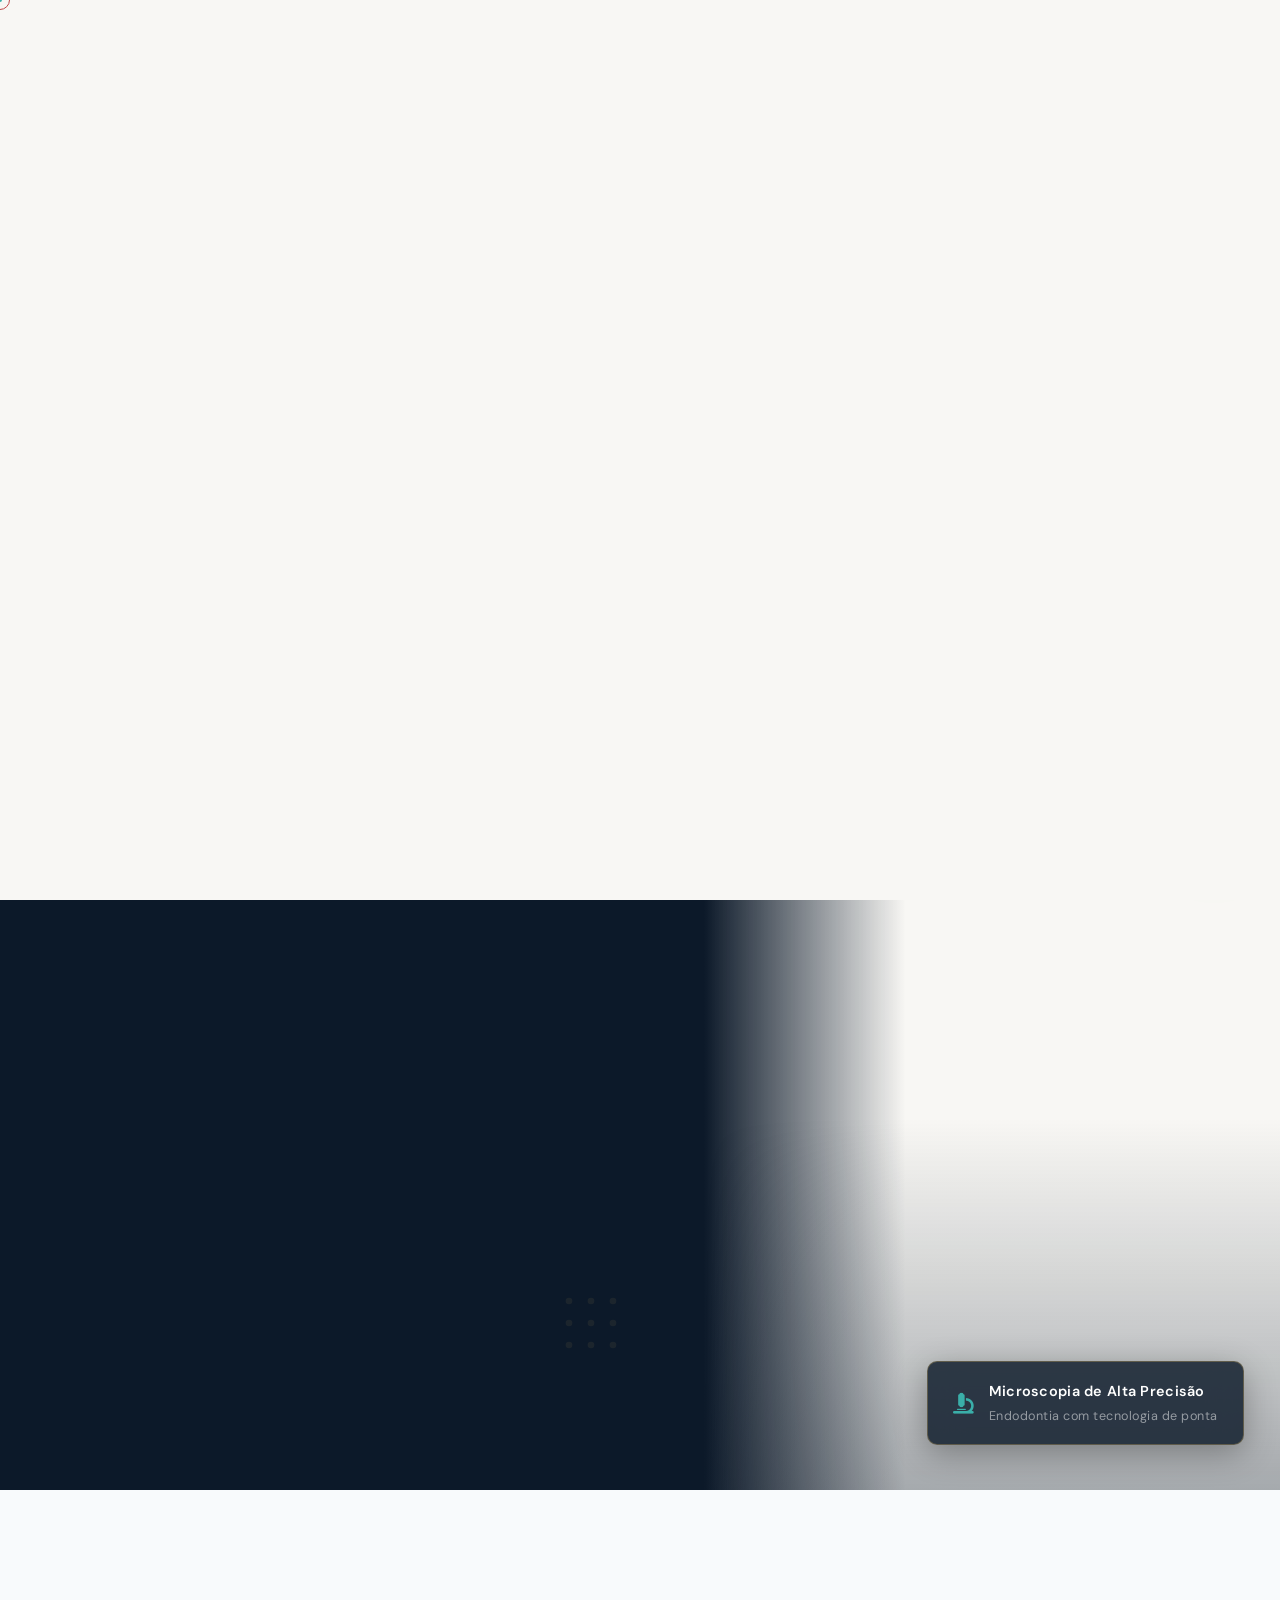
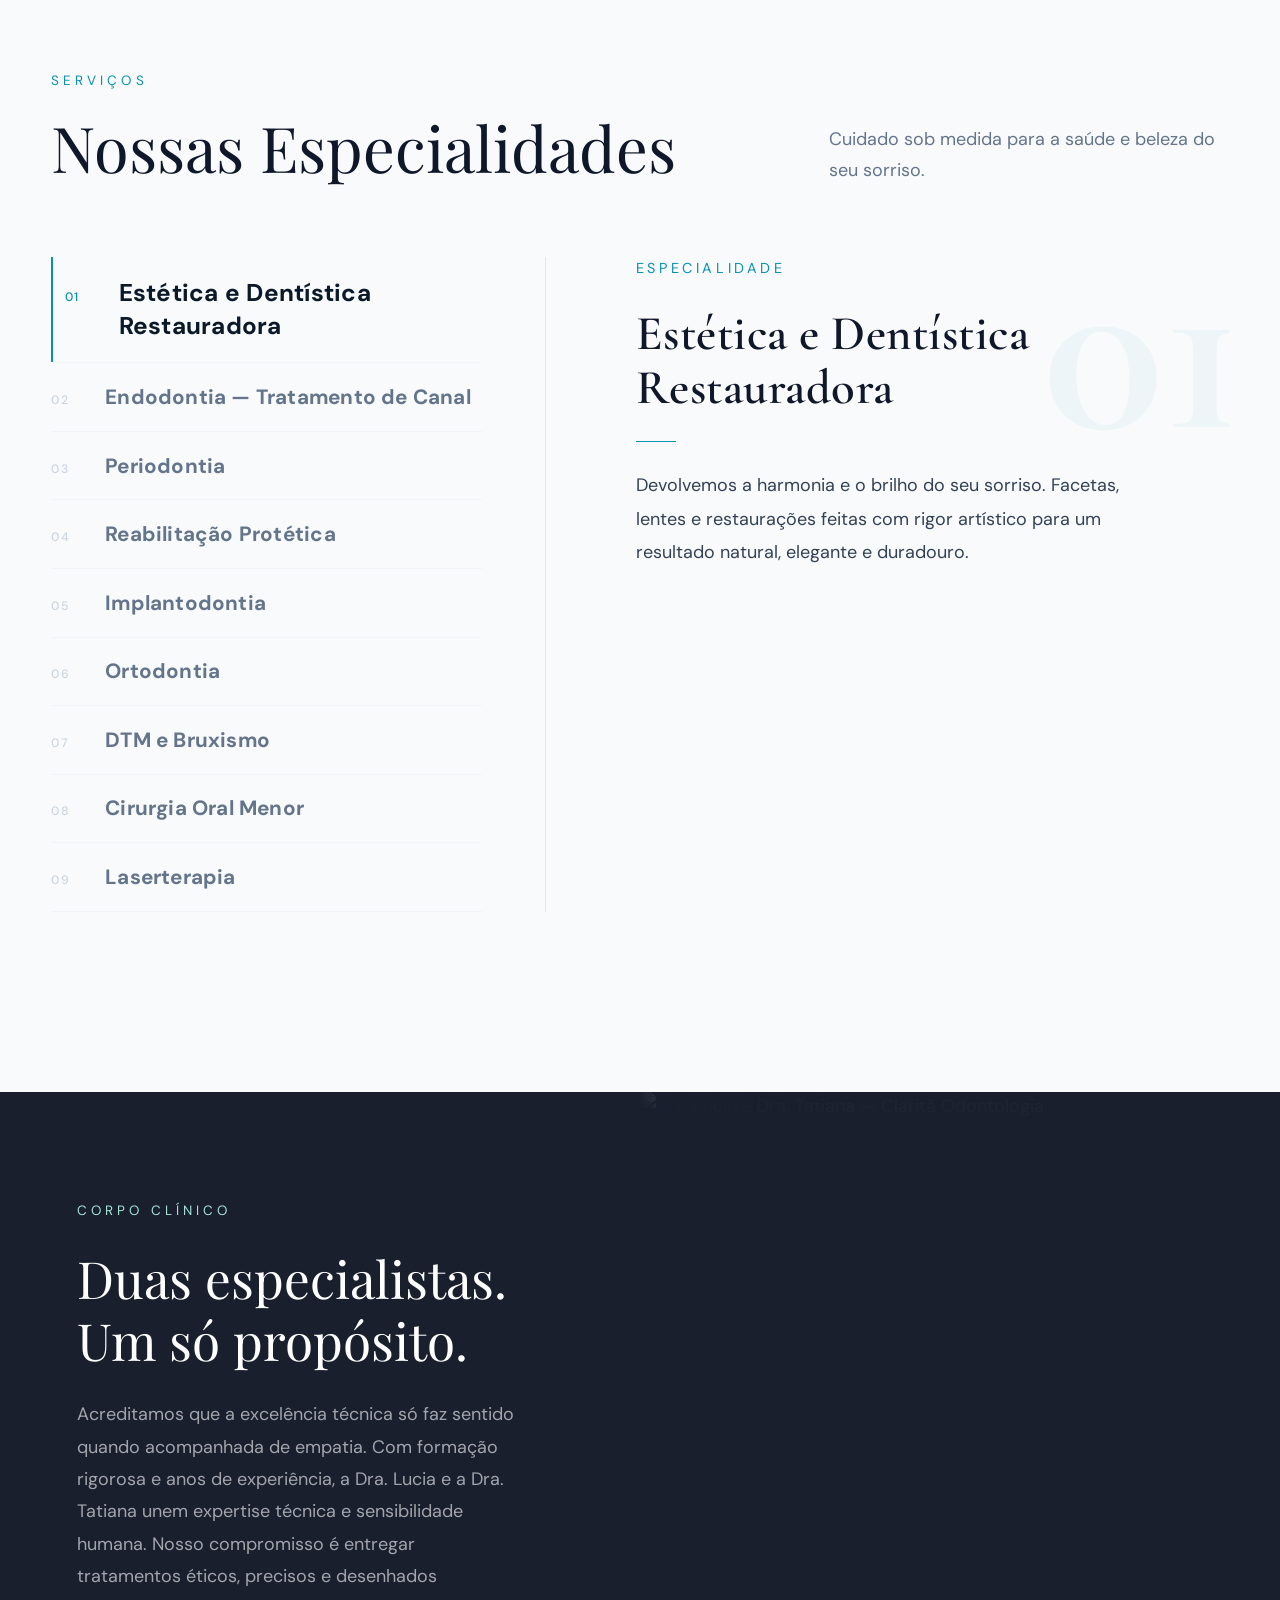
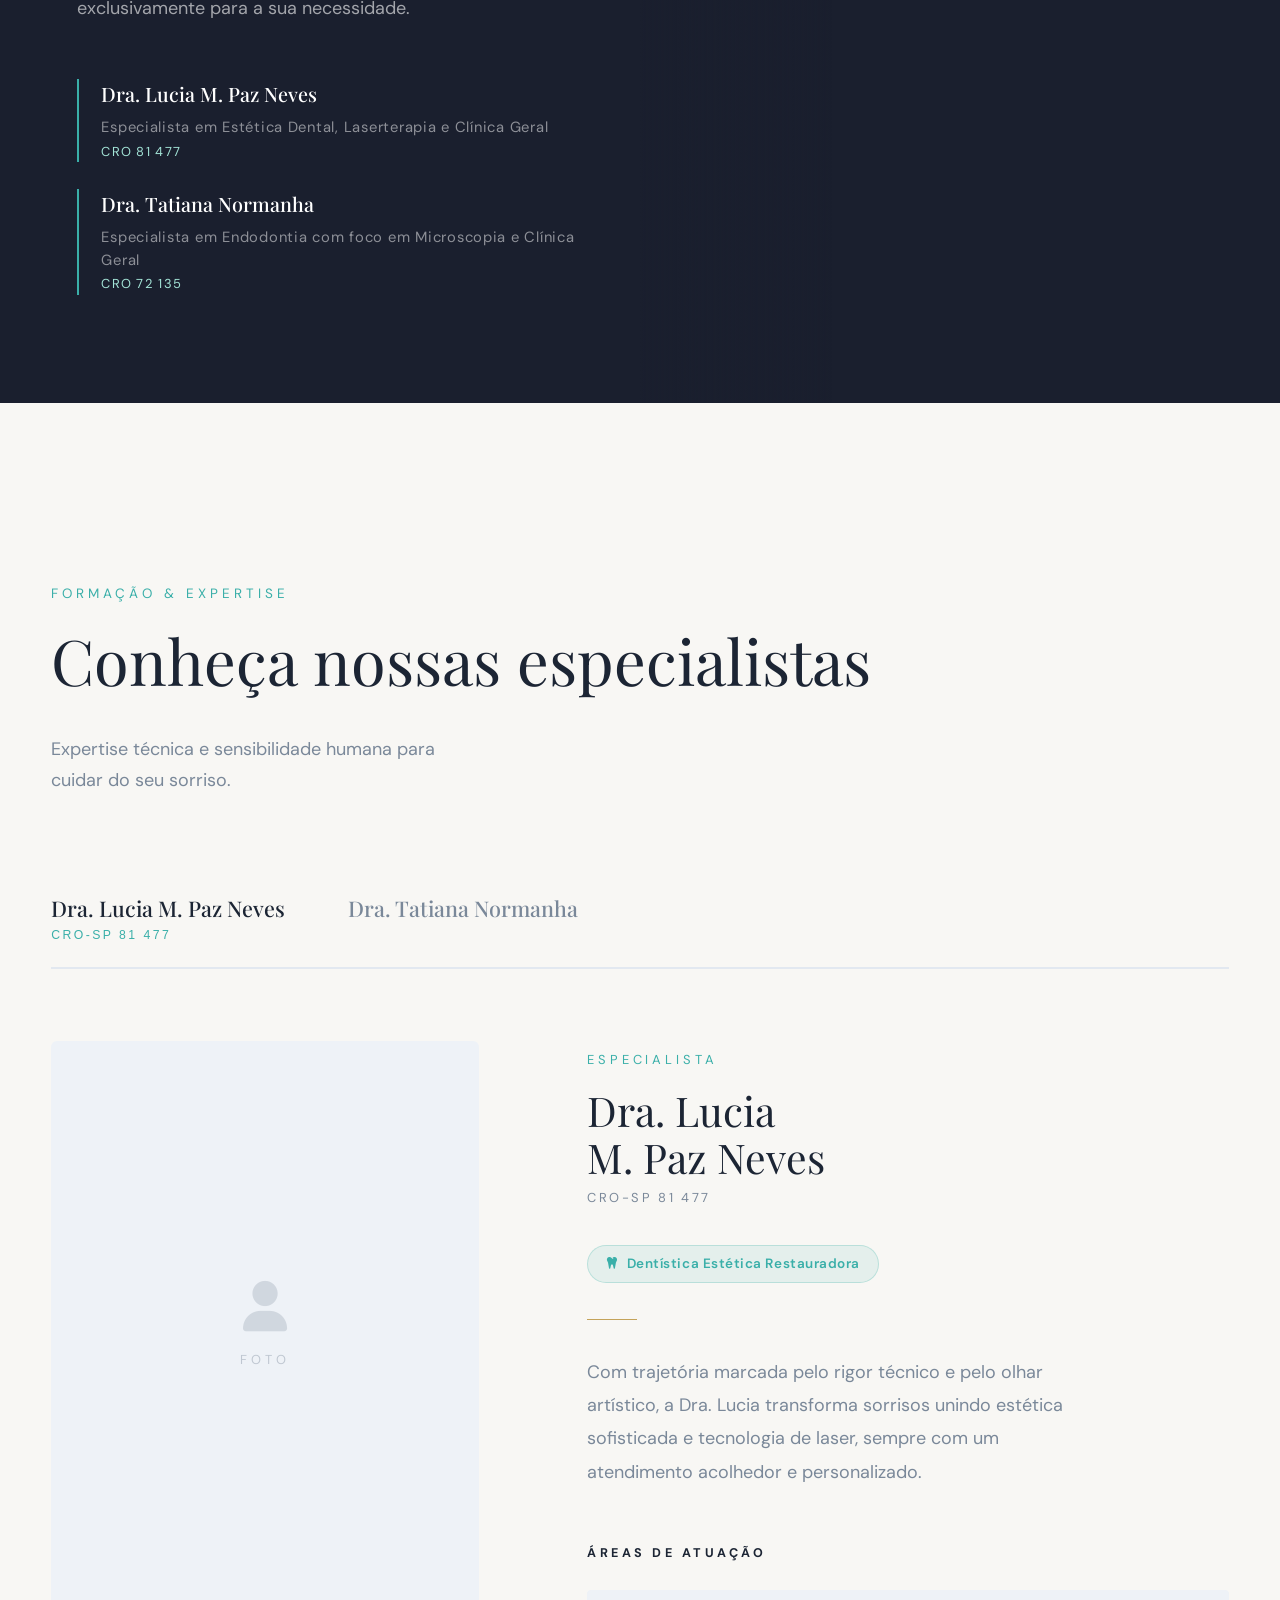
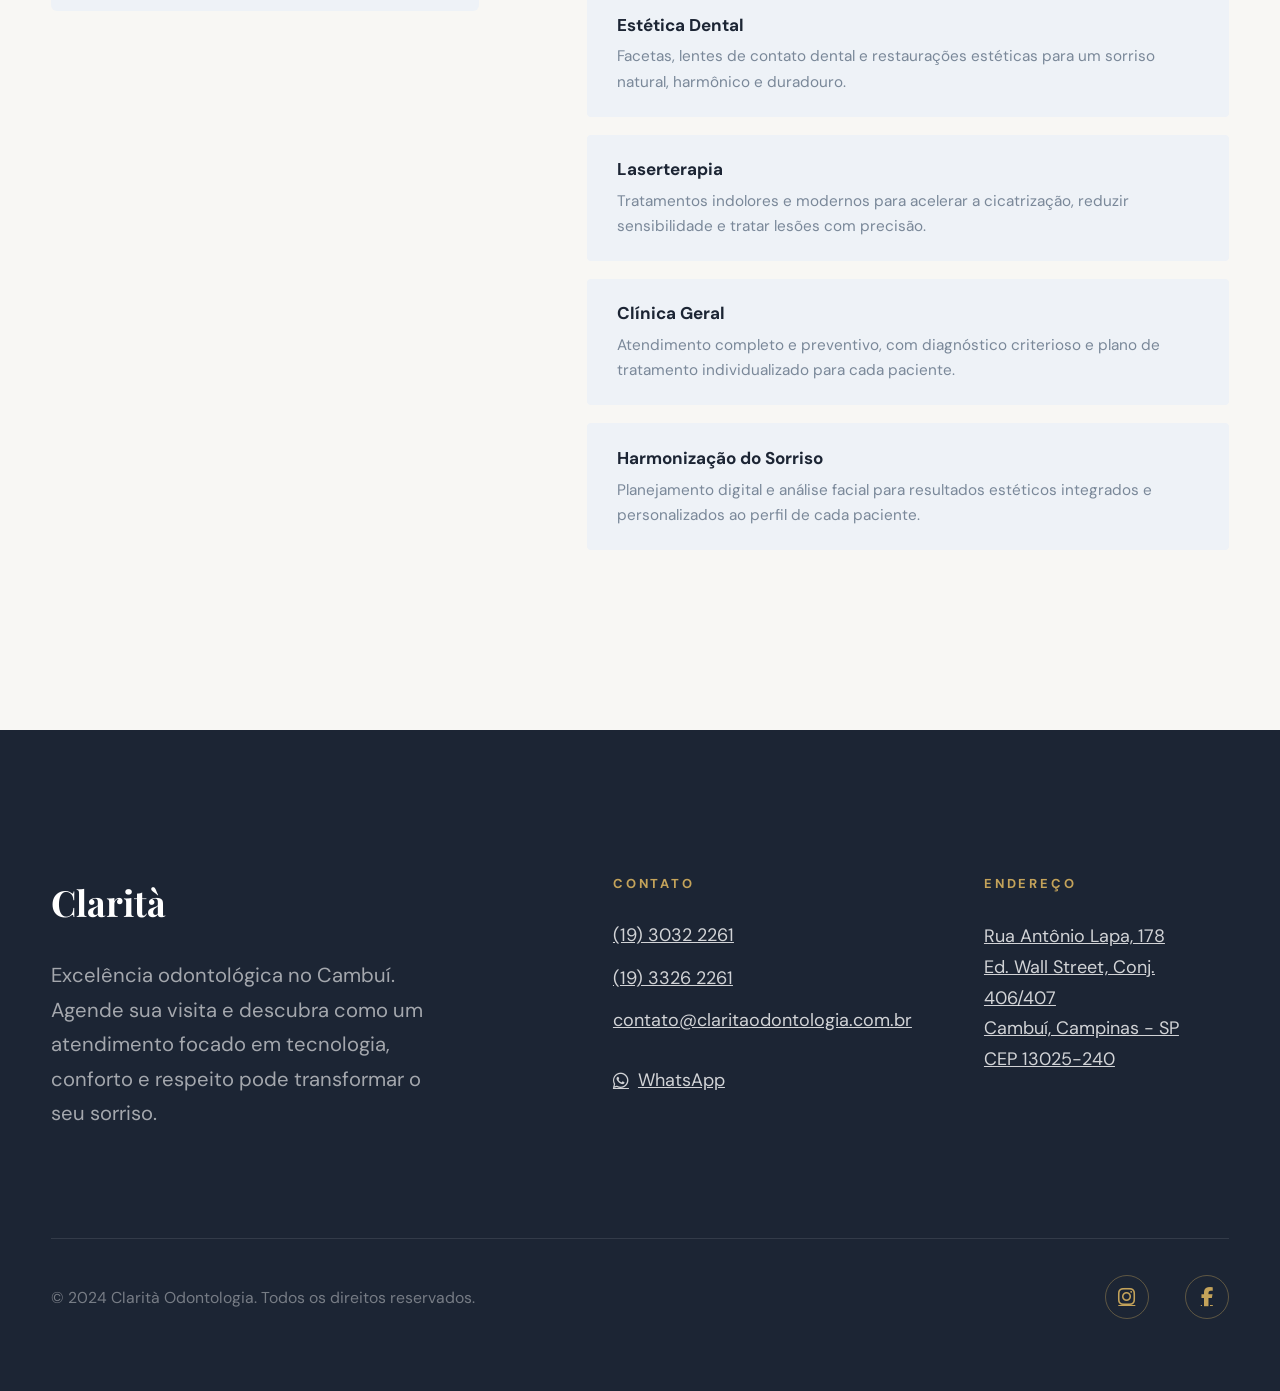
==== commit e4d76155: "Parte Dr." ====
--- a/index.html
+++ b/index.html
@@ -909,6 +909,272 @@
             pointer-events: none;
         }
 
+        /* =============================================
+           ESPECIALIZAÇÃO INDIVIDUAL
+        ============================================= */
+        .especializacao-section {
+            background: var(--color-bg);
+        }
+
+        .spec-tabs-nav {
+            display: flex;
+            gap: 0;
+            border-bottom: 2px solid #E2E8F0;
+            margin-bottom: 4rem;
+            overflow-x: auto;
+            scrollbar-width: none;
+        }
+
+        .spec-tabs-nav::-webkit-scrollbar { display: none; }
+
+        .spec-tab-btn {
+            background: none;
+            border: none;
+            padding: 1.5rem 3.5rem 1.5rem 0;
+            cursor: pointer;
+            position: relative;
+            text-align: left;
+            flex-shrink: 0;
+            margin-bottom: -2px;
+            transition: all 0.3s;
+        }
+
+        .spec-tab-btn::after {
+            content: '';
+            position: absolute;
+            bottom: -2px;
+            left: 0;
+            width: 0;
+            height: 2px;
+            background: var(--color-gold);
+            transition: width 0.4s var(--ease-expo);
+        }
+
+        .spec-tab-btn.active::after {
+            width: calc(100% - 3.5rem);
+        }
+
+        .spec-tab-btn-name {
+            display: block;
+            font-family: 'Playfair Display', serif;
+            font-size: 1.2rem;
+            font-weight: 500;
+            color: var(--color-muted);
+            margin-bottom: 0.3rem;
+            transition: color 0.3s;
+        }
+
+        .spec-tab-btn.active .spec-tab-btn-name {
+            color: var(--color-text);
+        }
+
+        .spec-tab-btn-cro {
+            display: block;
+            font-size: 0.68rem;
+            text-transform: uppercase;
+            letter-spacing: 0.2em;
+            color: var(--color-accent);
+            opacity: 0;
+            transition: opacity 0.3s;
+        }
+
+        .spec-tab-btn.active .spec-tab-btn-cro {
+            opacity: 1;
+        }
+
+        .spec-panel {
+            display: none;
+        }
+
+        .spec-panel.active {
+            display: grid;
+            grid-template-columns: 40fr 60fr;
+            gap: 6rem;
+            align-items: start;
+        }
+
+        .spec-photo-wrap {
+            position: sticky;
+            top: 130px;
+            border-radius: 6px;
+            overflow: hidden;
+            background: var(--color-light);
+            aspect-ratio: 3/4;
+            max-height: 580px;
+        }
+
+        .spec-photo-wrap img {
+            width: 100%;
+            height: 100%;
+            object-fit: cover;
+            object-position: center top;
+            display: block;
+            transition: transform 0.8s var(--ease-expo);
+        }
+
+        .spec-photo-wrap:hover img {
+            transform: scale(1.03);
+        }
+
+        .spec-photo-placeholder {
+            width: 100%;
+            height: 100%;
+            display: flex;
+            flex-direction: column;
+            align-items: center;
+            justify-content: center;
+            gap: 1rem;
+            color: var(--color-muted);
+        }
+
+        .spec-photo-placeholder i {
+            font-size: 2.8rem;
+            opacity: 0.25;
+        }
+
+        .spec-photo-placeholder span {
+            font-size: 0.72rem;
+            text-transform: uppercase;
+            letter-spacing: 0.3em;
+            opacity: 0.4;
+        }
+
+        .spec-info {
+            padding-top: 0.5rem;
+        }
+
+        .spec-info-label {
+            font-size: 0.72rem;
+            text-transform: uppercase;
+            letter-spacing: 0.3em;
+            color: var(--color-accent);
+            margin-bottom: 0.9rem;
+            display: block;
+        }
+
+        .spec-info-tags {
+            display: flex;
+            flex-wrap: wrap;
+            gap: 0.6rem;
+            margin-bottom: 2rem;
+        }
+
+        .spec-info-tag {
+            display: inline-flex;
+            align-items: center;
+            gap: 0.45rem;
+            padding: 0.4rem 1rem;
+            border-radius: 50px;
+            font-size: 0.75rem;
+            font-weight: 600;
+            letter-spacing: 0.04em;
+        }
+
+        .spec-info-tag--specialty {
+            background: rgba(58,175,169,0.1);
+            border: 1px solid rgba(58,175,169,0.25);
+            color: var(--color-teal);
+        }
+
+        .spec-info-tag--master {
+            background: rgba(196,163,90,0.1);
+            border: 1px solid rgba(196,163,90,0.35);
+            color: var(--color-gold);
+        }
+
+        .spec-info-name {
+            font-family: 'Playfair Display', serif;
+            font-size: clamp(2rem, 3.2vw, 2.8rem);
+            font-weight: 400;
+            color: var(--color-text);
+            line-height: 1.15;
+            margin-bottom: 0.4rem;
+        }
+
+        .spec-info-cro {
+            font-size: 0.72rem;
+            color: var(--color-muted);
+            text-transform: uppercase;
+            letter-spacing: 0.2em;
+            display: block;
+            margin-bottom: 2rem;
+        }
+
+        .spec-divider {
+            width: 50px;
+            height: 1px;
+            background: var(--color-gold);
+            margin-bottom: 2rem;
+        }
+
+        .spec-bio {
+            font-size: 1rem;
+            color: var(--color-muted);
+            line-height: 1.85;
+            margin-bottom: 3rem;
+            max-width: 500px;
+        }
+
+        .spec-areas-title {
+            font-size: 0.7rem;
+            text-transform: uppercase;
+            letter-spacing: 0.28em;
+            color: var(--color-text);
+            margin-bottom: 1.5rem;
+            font-weight: 700;
+        }
+
+        .spec-areas-list {
+            display: flex;
+            flex-direction: column;
+            gap: 1rem;
+        }
+
+        .spec-area-item {
+            display: flex;
+            gap: 1.25rem;
+            align-items: flex-start;
+            padding: 1.2rem 1.5rem;
+            background: var(--color-light);
+            border-radius: 4px;
+            border-left: 3px solid transparent;
+            transition: all 0.35s var(--ease-smooth);
+        }
+
+        .spec-area-item:hover {
+            background: #E4ECF5;
+            border-left-color: var(--color-teal);
+            transform: translateX(5px);
+        }
+
+        .spec-area-icon {
+            width: 38px;
+            height: 38px;
+            border-radius: 50%;
+            background: rgba(58,175,169,0.12);
+            display: flex;
+            align-items: center;
+            justify-content: center;
+            flex-shrink: 0;
+            color: var(--color-teal);
+            font-size: 0.9rem;
+            margin-top: 0.1rem;
+        }
+
+        .spec-area-text h4 {
+            font-family: 'DM Sans', sans-serif;
+            font-size: 0.95rem;
+            font-weight: 700;
+            color: var(--color-text);
+            margin-bottom: 0.3rem;
+        }
+
+        .spec-area-text p {
+            font-size: 0.85rem;
+            color: var(--color-muted);
+            line-height: 1.65;
+        }
+
         /* Footer */
         .footer {
             background: var(--color-text);
@@ -1076,6 +1342,23 @@
         @media (max-width: 900px) {
             html { font-size: 16px; }
 
+            .spec-panel.active {
+                grid-template-columns: 1fr;
+                gap: 3rem;
+            }
+
+            .spec-photo-wrap {
+                aspect-ratio: 4/3;
+                max-height: 380px;
+                position: relative;
+                top: auto;
+            }
+
+            .spec-tab-btn {
+                padding: 1.25rem 2.5rem 1.25rem 0;
+            }
+
+
             .hero {
                 grid-template-columns: 1fr;
                 min-height: auto;
@@ -1234,6 +1517,15 @@
             .esp-detail-desc {
                 font-size: 0.95rem;
                 max-width: 100%;
+            }
+
+            /* Especialização */
+            .spec-tab-btn-name {
+                font-size: 1rem;
+            }
+
+            .spec-area-item {
+                padding: 1rem 1.25rem;
             }
 
             /* Team */
@@ -1374,6 +1666,7 @@
         <div class="nav-links">
             <a href="#especialidades" class="nav-link" onclick="scrollToSection('#especialidades', event)">Especialidades</a>
             <a href="#team" class="nav-link" onclick="scrollToSection('#team', event)">Corpo Clínico</a>
+            <a href="#especialistas" class="nav-link" onclick="scrollToSection('#especialistas', event)">Especialistas</a>
             <a href="#contato" class="nav-link" onclick="scrollToSection('#contato', event)">Contato</a>
         </div>
         <a href="https://wa.me/5519981314626" class="nav-cta" target="_blank" rel="noopener noreferrer">Agendar</a>
@@ -1387,6 +1680,7 @@
     <div class="mobile-nav" id="mobileNav">
         <a href="#especialidades" onclick="scrollToSection('#especialidades', event); closeMobileMenu();">Especialidades</a>
         <a href="#team" onclick="scrollToSection('#team', event); closeMobileMenu();">Corpo Clínico</a>
+        <a href="#especialistas" onclick="scrollToSection('#especialistas', event); closeMobileMenu();">Especialistas</a>
         <a href="#contato" onclick="scrollToSection('#contato', event); closeMobileMenu();">Contato</a>
         <a href="https://wa.me/5519981314626" class="mobile-cta" target="_blank" rel="noopener noreferrer" onclick="closeMobileMenu()">
             <i class="fab fa-whatsapp"></i> Agendar pelo WhatsApp
@@ -1562,6 +1856,130 @@
         </div>
     </section>
 
+    <!-- Especialização Individual -->
+    <section class="section especializacao-section" id="especialistas">
+        <div class="section-header">
+            <div>
+                <p class="section-label">Formação &amp; Expertise</p>
+                <h2 class="section-title">Conheça nossas especialistas</h2>
+            </div>
+            <p class="section-desc">Expertise técnica e sensibilidade humana para cuidar do seu sorriso.</p>
+        </div>
+
+        <!-- Abas de navegação -->
+        <div class="spec-tabs-nav" role="tablist">
+            <button class="spec-tab-btn active" data-panel="lucia" role="tab" aria-selected="true">
+                <span class="spec-tab-btn-name">Dra. Lucia M. Paz Neves</span>
+                <span class="spec-tab-btn-cro">CRO-SP 81 477</span>
+            </button>
+            <button class="spec-tab-btn" data-panel="tatiana" role="tab" aria-selected="false">
+                <span class="spec-tab-btn-name">Dra. Tatiana Normanha</span>
+                <span class="spec-tab-btn-cro">CRO-SP 72 135</span>
+            </button>
+        </div>
+
+        <!-- Painel Dra. Lucia -->
+        <div class="spec-panel active" id="panel-lucia" role="tabpanel">
+            <div class="spec-photo-wrap">
+                <!-- Substitua o bloco abaixo por <img src="lucia.jpg" alt="Dra. Lucia M. Paz Neves"> quando tiver a foto -->
+                <div class="spec-photo-placeholder">
+                    <i class="fas fa-user"></i>
+                    <span>Foto</span>
+                </div>
+            </div>
+
+            <div class="spec-info">
+                <span class="spec-info-label">Especialista</span>
+                <h3 class="spec-info-name">Dra. Lucia<br>M. Paz Neves</h3>
+                <span class="spec-info-cro">CRO-SP 81 477</span>
+                <div class="spec-info-tags">
+                    <span class="spec-info-tag spec-info-tag--specialty"><i class="fas fa-tooth"></i> Dentística Estética Restauradora</span>
+                </div>
+                <div class="spec-divider"></div>
+                <p class="spec-bio">Com trajetória marcada pelo rigor técnico e pelo olhar artístico, a Dra. Lucia transforma sorrisos unindo estética sofisticada e tecnologia de laser, sempre com um atendimento acolhedor e personalizado.</p>
+
+                <p class="spec-areas-title">Áreas de Atuação</p>
+                <div class="spec-areas-list">
+                    <div class="spec-area-item">
+                        <div class="spec-area-text">
+                            <h4>Estética Dental</h4>
+                            <p>Facetas, lentes de contato dental e restaurações estéticas para um sorriso natural, harmônico e duradouro.</p>
+                        </div>
+                    </div>
+                    <div class="spec-area-item">
+                        <div class="spec-area-text">
+                            <h4>Laserterapia</h4>
+                            <p>Tratamentos indolores e modernos para acelerar a cicatrização, reduzir sensibilidade e tratar lesões com precisão.</p>
+                        </div>
+                    </div>
+                    <div class="spec-area-item">
+                        <div class="spec-area-text">
+                            <h4>Clínica Geral</h4>
+                            <p>Atendimento completo e preventivo, com diagnóstico criterioso e plano de tratamento individualizado para cada paciente.</p>
+                        </div>
+                    </div>
+                    <div class="spec-area-item">
+                        <div class="spec-area-text">
+                            <h4>Harmonização do Sorriso</h4>
+                            <p>Planejamento digital e análise facial para resultados estéticos integrados e personalizados ao perfil de cada paciente.</p>
+                        </div>
+                    </div>
+                </div>
+            </div>
+        </div>
+
+        <!-- Painel Dra. Tatiana -->
+        <div class="spec-panel" id="panel-tatiana" role="tabpanel">
+            <div class="spec-photo-wrap">
+                <!-- Substitua o bloco abaixo por <img src="tatiana.jpg" alt="Dra. Tatiana Normanha"> quando tiver a foto -->
+                <div class="spec-photo-placeholder">
+                    <i class="fas fa-user"></i>
+                    <span>Foto</span>
+                </div>
+            </div>
+
+            <div class="spec-info">
+                <span class="spec-info-label">Especialista · Mestre</span>
+                <h3 class="spec-info-name">Dra. Tatiana<br>Normanha</h3>
+                <span class="spec-info-cro">CRO-SP 72 135</span>
+                <div class="spec-info-tags">
+                    <span class="spec-info-tag spec-info-tag--specialty"><i class="fas fa-microscope"></i> Endodontia</span>
+                    <span class="spec-info-tag spec-info-tag--master"><i class="fas fa-graduation-cap"></i> Mestre</span>
+                </div>
+                <div class="spec-divider"></div>
+                <p class="spec-bio">Referência em endodontia, a Dra. Tatiana combina precisão microscópica e sensibilidade clínica para transformar tratamentos complexos em experiências seguras e confortáveis.</p>
+
+                <p class="spec-areas-title">Áreas de Atuação</p>
+                <div class="spec-areas-list">
+                    <div class="spec-area-item">
+                        <div class="spec-area-text">
+                            <h4>Endodontia com Microscopia</h4>
+                            <p>Tratamento de canal com microscópio de alta precisão, garantindo segurança máxima e preservação do dente natural.</p>
+                        </div>
+                    </div>
+                    <div class="spec-area-item">
+                        <div class="spec-area-text">
+                            <h4>Retratamento Endodôntico</h4>
+                            <p>Resolução de casos complexos e recidivas com técnica avançada e instrumental de última geração.</p>
+                        </div>
+                    </div>
+                    <div class="spec-area-item">
+                        <div class="spec-area-text">
+                            <h4>Endodontia Cirúrgica</h4>
+                            <p>Cirurgias paraendodônticas minimamente invasivas para casos que exigem intervenção além do canal radicular.</p>
+                        </div>
+                    </div>
+                    <div class="spec-area-item">
+                        <div class="spec-area-text">
+                            <h4>Clínica Geral</h4>
+                            <p>Atendimento clínico completo, com foco em diagnóstico preciso e planos de tratamento centrados no bem-estar do paciente.</p>
+                        </div>
+                    </div>
+                </div>
+            </div>
+        </div>
+    </section>
+
     <!-- Footer -->
     <footer class="footer" id="contato">
         <div class="footer-grid">
@@ -1582,7 +2000,7 @@
 
             <div>
                 <h4 class="footer-heading">Endereço</h4>
-                <a href="https://waze.com/ul?ll=-22.9042,-47.0608&navigate=yes&zoom=17" target="_blank" rel="noopener noreferrer" class="footer-link" style="line-height: 1.7; display: inline-block;">
+                <a href="https://waze.com/ul?q=Rua+Ant%C3%B4nio+Lapa%2C+178%2C+Cambu%C3%AD%2C+Campinas%2C+SP&navigate=yes" target="_blank" rel="noopener noreferrer" class="footer-link" style="line-height: 1.7; display: inline-block;">
                     Rua Antônio Lapa, 178<br>
                     Ed. Wall Street, Conj. 406/407<br>
                     Cambuí, Campinas - SP<br>
@@ -2185,6 +2603,64 @@
         }
 
         // ========================================
+        // ABAS DE ESPECIALIZAÇÃO
+        // ========================================
+        const specTabBtns = document.querySelectorAll('.spec-tab-btn');
+        const specPanels  = document.querySelectorAll('.spec-panel');
+
+        specTabBtns.forEach(btn => {
+            btn.addEventListener('click', () => {
+                const target = btn.dataset.panel;
+
+                specTabBtns.forEach(b => {
+                    b.classList.remove('active');
+                    b.setAttribute('aria-selected', 'false');
+                });
+                specPanels.forEach(p => p.classList.remove('active'));
+
+                btn.classList.add('active');
+                btn.setAttribute('aria-selected', 'true');
+                document.getElementById('panel-' + target).classList.add('active');
+            });
+        });
+
+        if (typeof gsap !== 'undefined') {
+            gsap.from('.spec-tabs-nav', {
+                y: 30,
+                opacity: 0,
+                duration: 0.8,
+                ease: 'expo.out',
+                scrollTrigger: {
+                    trigger: '#especialistas',
+                    start: 'top 75%',
+                    toggleActions: 'play none none reverse'
+                }
+            });
+            gsap.from('.spec-photo-wrap', {
+                x: -40,
+                opacity: 0,
+                duration: 1,
+                ease: 'expo.out',
+                scrollTrigger: {
+                    trigger: '#especialistas',
+                    start: 'top 70%',
+                    toggleActions: 'play none none reverse'
+                }
+            });
+            gsap.from('.spec-info', {
+                x: 40,
+                opacity: 0,
+                duration: 1,
+                ease: 'expo.out',
+                scrollTrigger: {
+                    trigger: '#especialistas',
+                    start: 'top 70%',
+                    toggleActions: 'play none none reverse'
+                }
+            });
+        }
+
+        // ========================================
         // CONSOLE WELCOME
         // ========================================
         console.log('%c Clarità Odontologia ', 'background: #889EBD; color: white; font-size: 20px; padding: 10px; border-radius: 4px;');
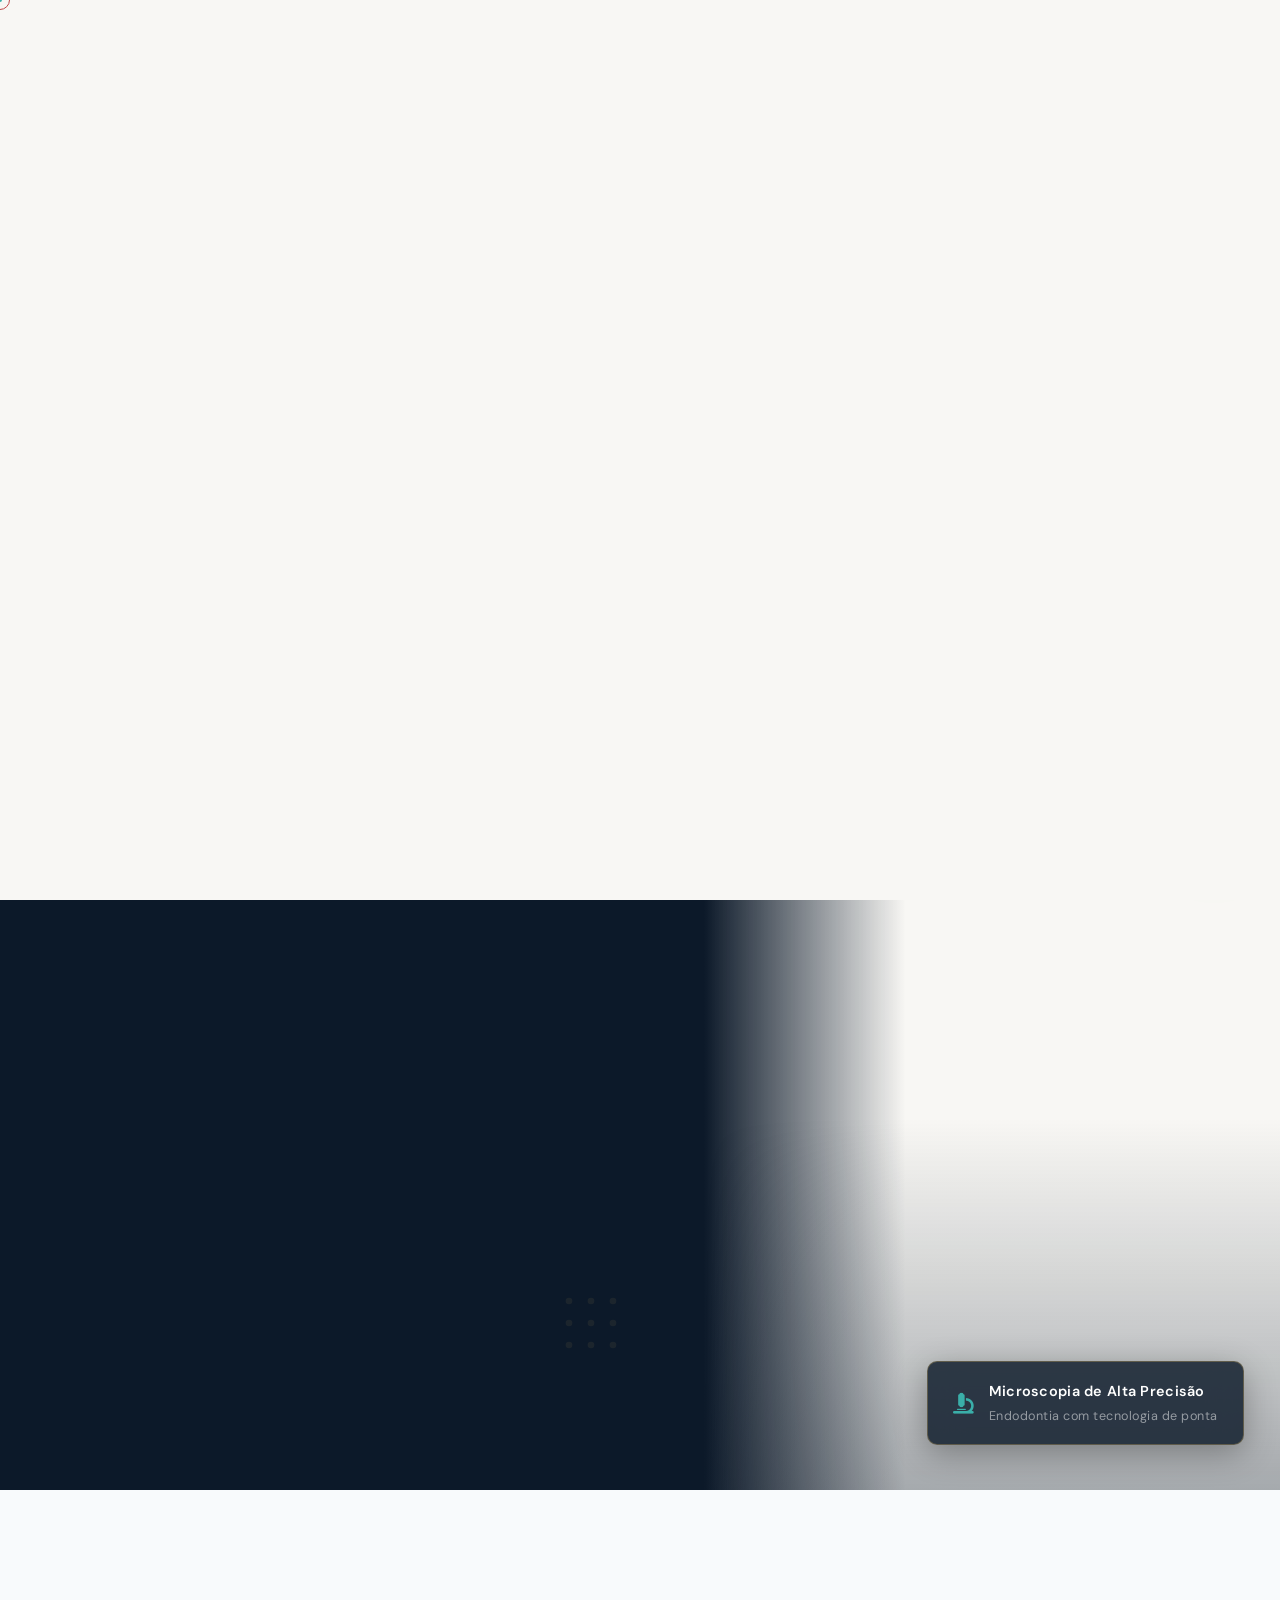
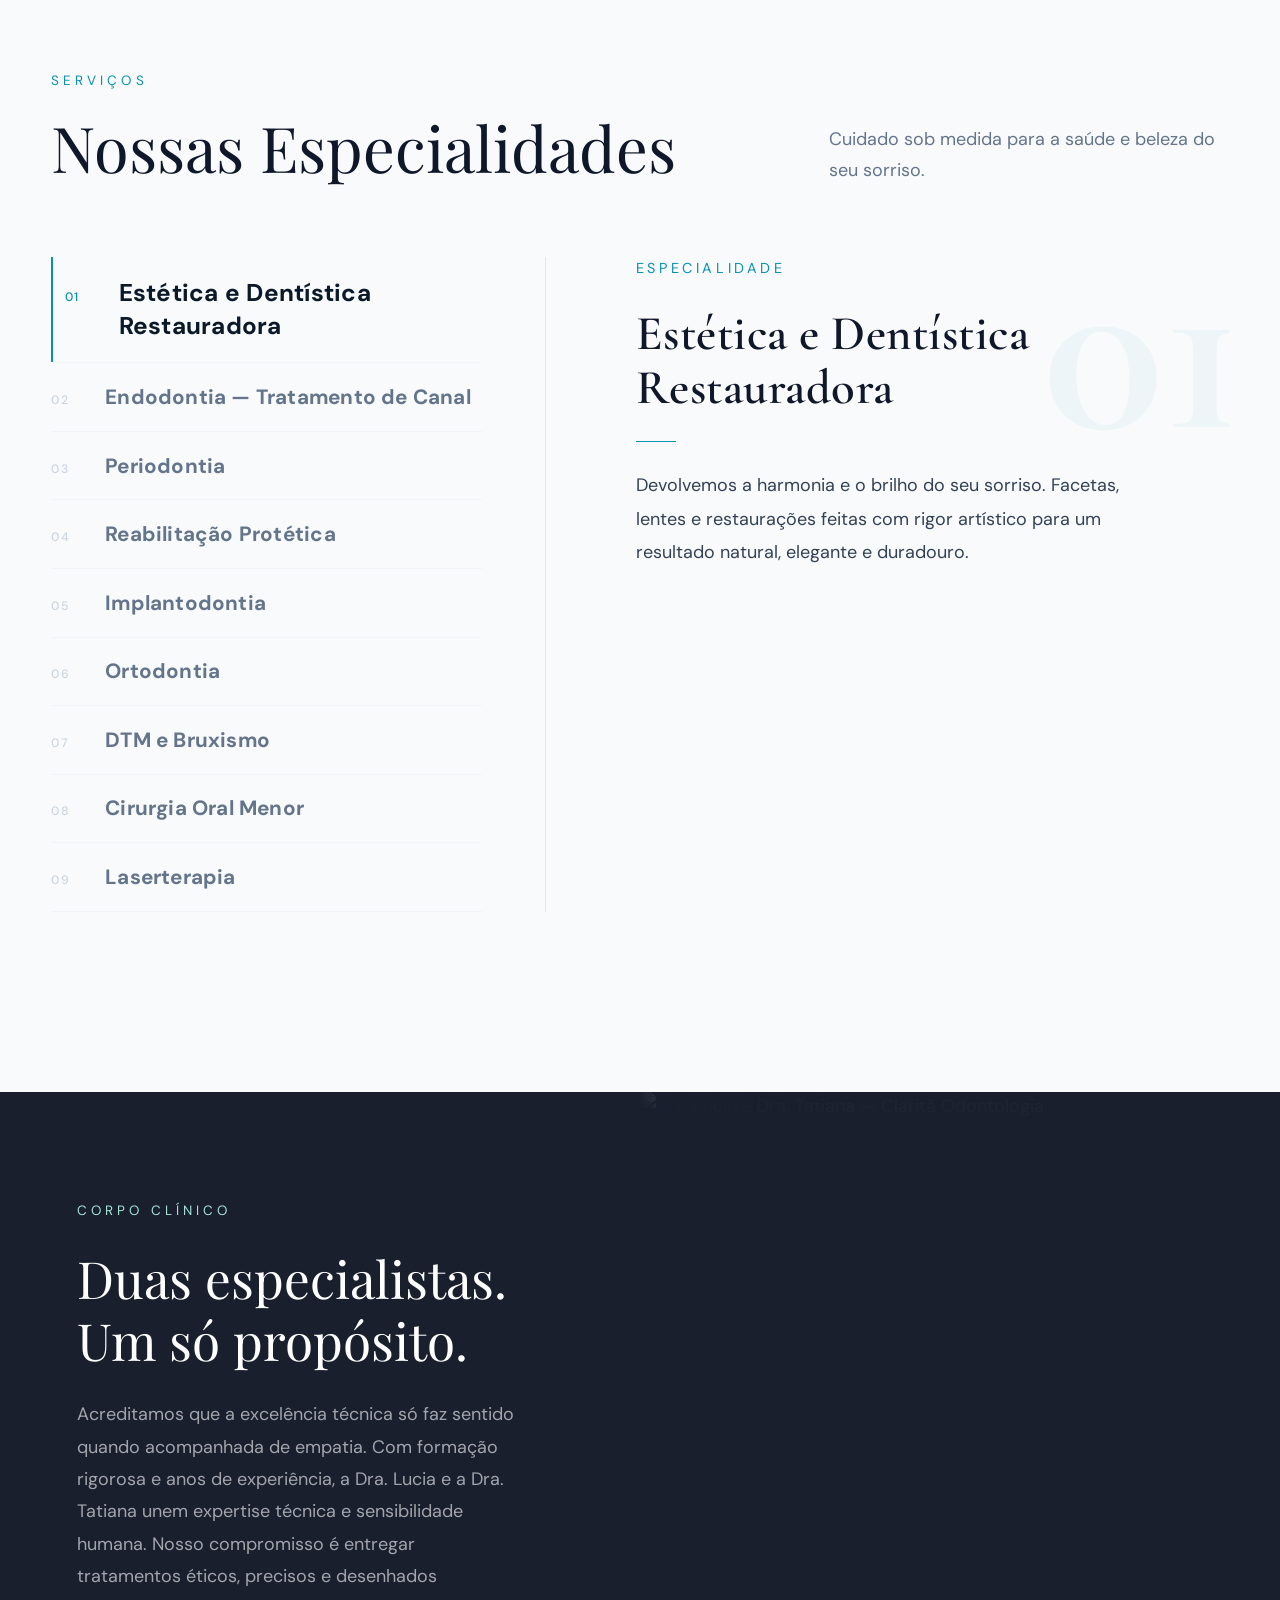
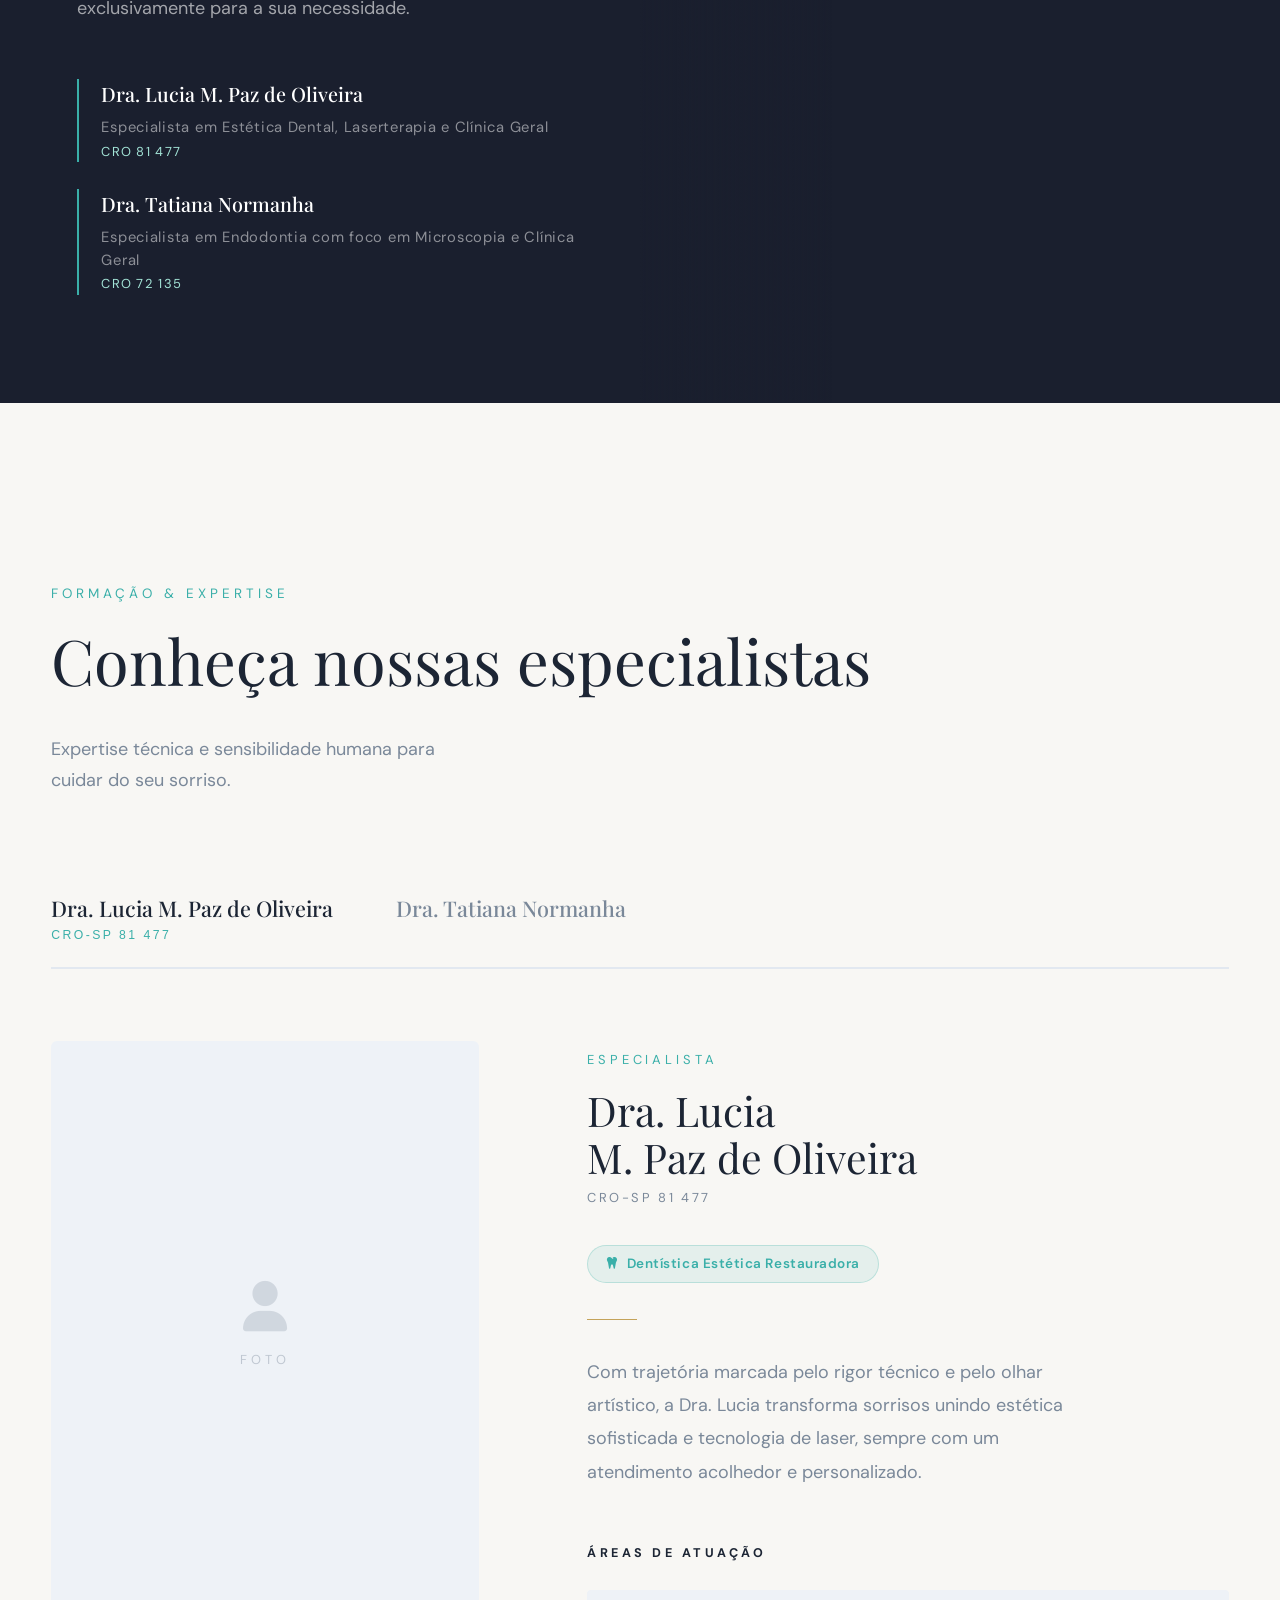
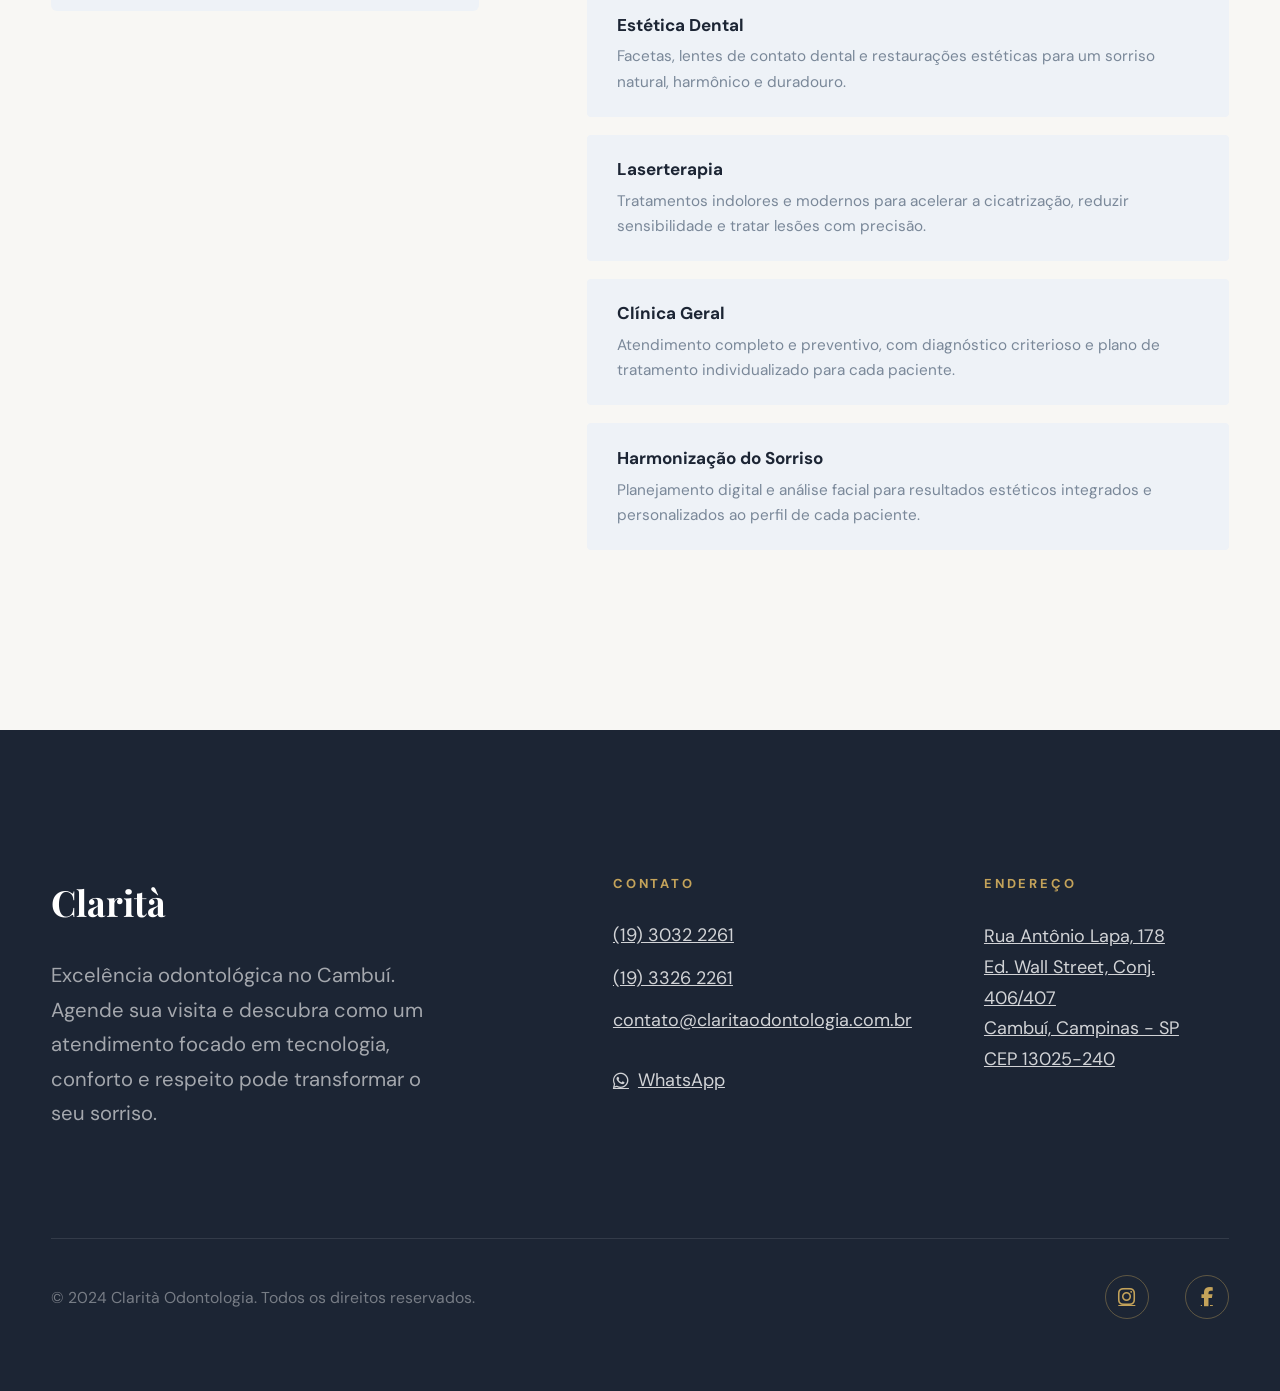
==== commit 80bccc88: "ATT LUCIA" ====
--- a/index.html
+++ b/index.html
@@ -1838,7 +1838,7 @@
 
                 <div class="team-duo-members">
                     <div class="team-duo-member">
-                        <p class="team-duo-member-name">Dra. Lucia M. Paz Neves</p>
+                        <p class="team-duo-member-name">Dra. Lucia M. Paz de Oliveira</p>
                         <p class="team-duo-member-spec">Especialista em Estética Dental, Laserterapia e Clínica Geral</p>
                         <p class="team-duo-member-cro">CRO 81 477</p>
                     </div>
@@ -1869,7 +1869,7 @@
         <!-- Abas de navegação -->
         <div class="spec-tabs-nav" role="tablist">
             <button class="spec-tab-btn active" data-panel="lucia" role="tab" aria-selected="true">
-                <span class="spec-tab-btn-name">Dra. Lucia M. Paz Neves</span>
+                <span class="spec-tab-btn-name">Dra. Lucia M. Paz de Oliveira</span>
                 <span class="spec-tab-btn-cro">CRO-SP 81 477</span>
             </button>
             <button class="spec-tab-btn" data-panel="tatiana" role="tab" aria-selected="false">
@@ -1881,7 +1881,7 @@
         <!-- Painel Dra. Lucia -->
         <div class="spec-panel active" id="panel-lucia" role="tabpanel">
             <div class="spec-photo-wrap">
-                <!-- Substitua o bloco abaixo por <img src="lucia.jpg" alt="Dra. Lucia M. Paz Neves"> quando tiver a foto -->
+                <!-- Substitua o bloco abaixo por <img src="lucia.jpg" alt="Dra. Lucia M. Paz de Oliveira"> quando tiver a foto -->
                 <div class="spec-photo-placeholder">
                     <i class="fas fa-user"></i>
                     <span>Foto</span>
@@ -1890,7 +1890,7 @@
 
             <div class="spec-info">
                 <span class="spec-info-label">Especialista</span>
-                <h3 class="spec-info-name">Dra. Lucia<br>M. Paz Neves</h3>
+                <h3 class="spec-info-name">Dra. Lucia<br>M. Paz de Oliveira</h3>
                 <span class="spec-info-cro">CRO-SP 81 477</span>
                 <div class="spec-info-tags">
                     <span class="spec-info-tag spec-info-tag--specialty"><i class="fas fa-tooth"></i> Dentística Estética Restauradora</span>
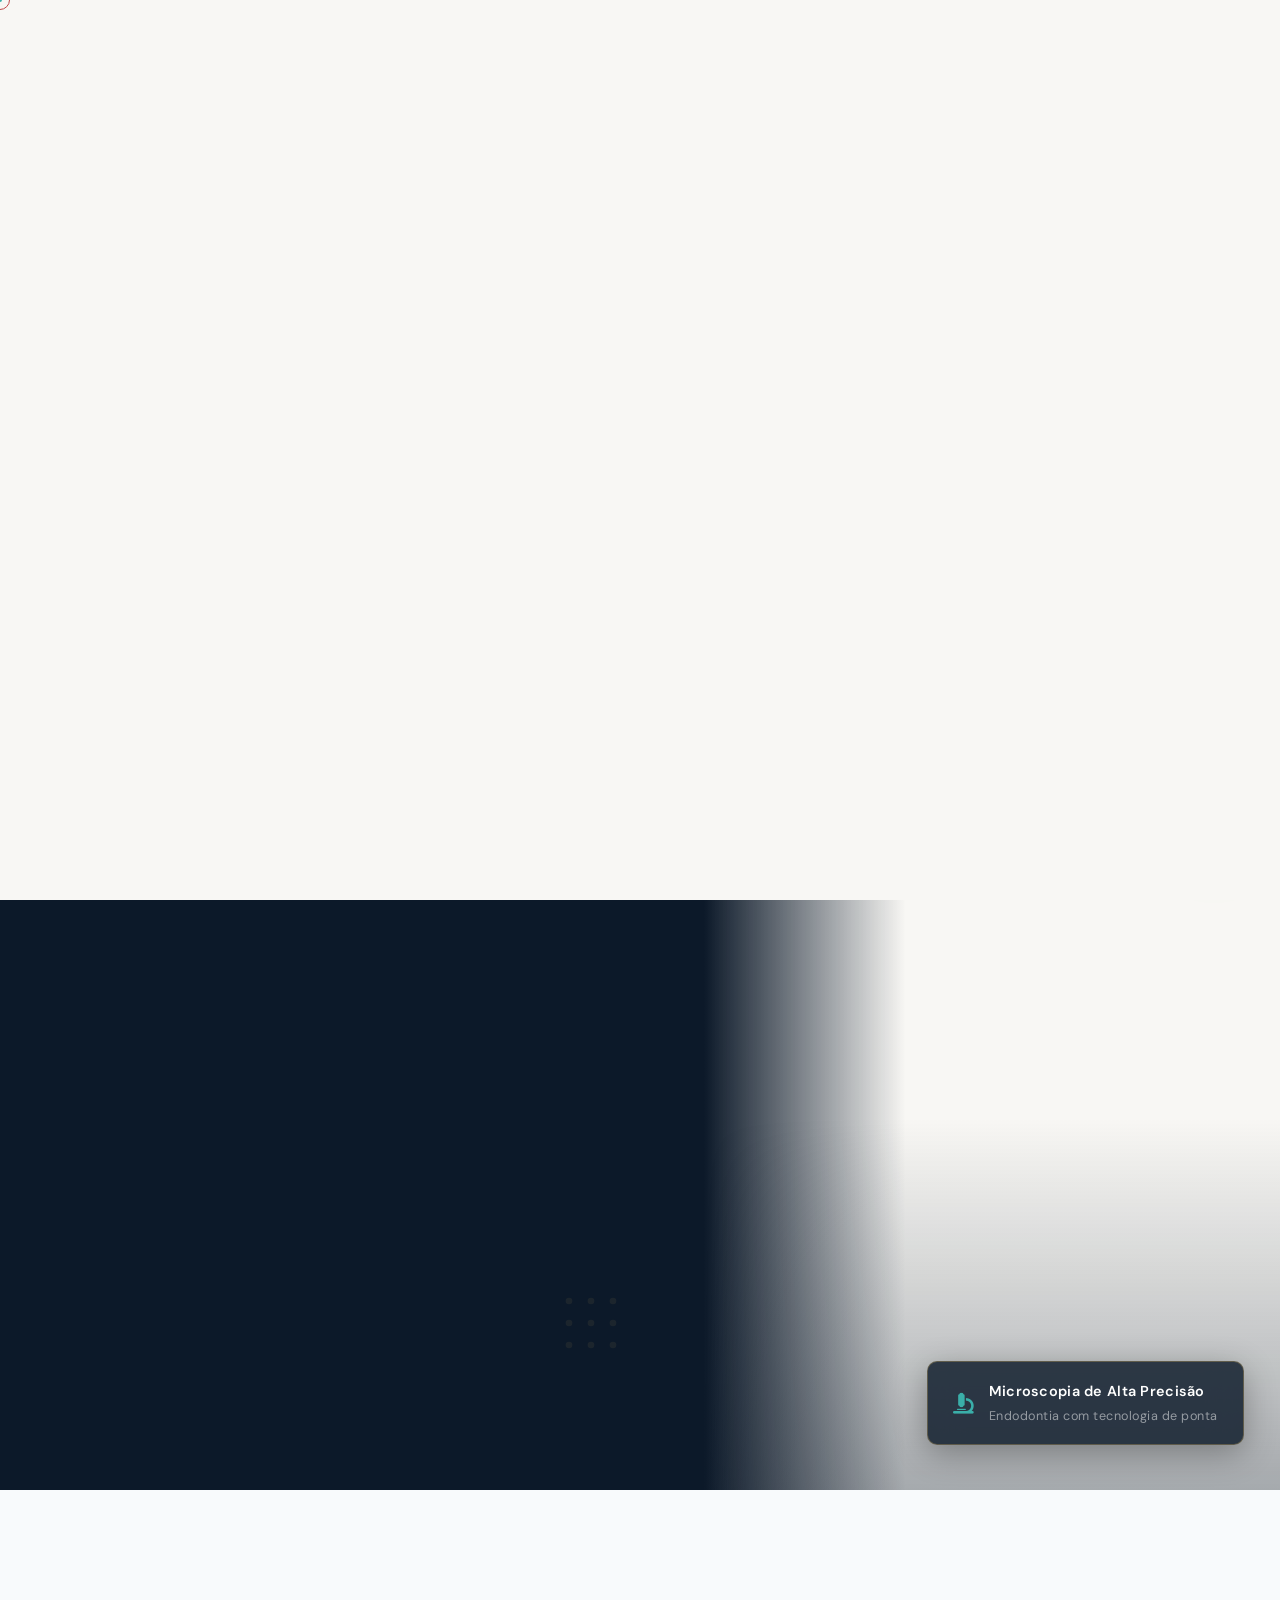
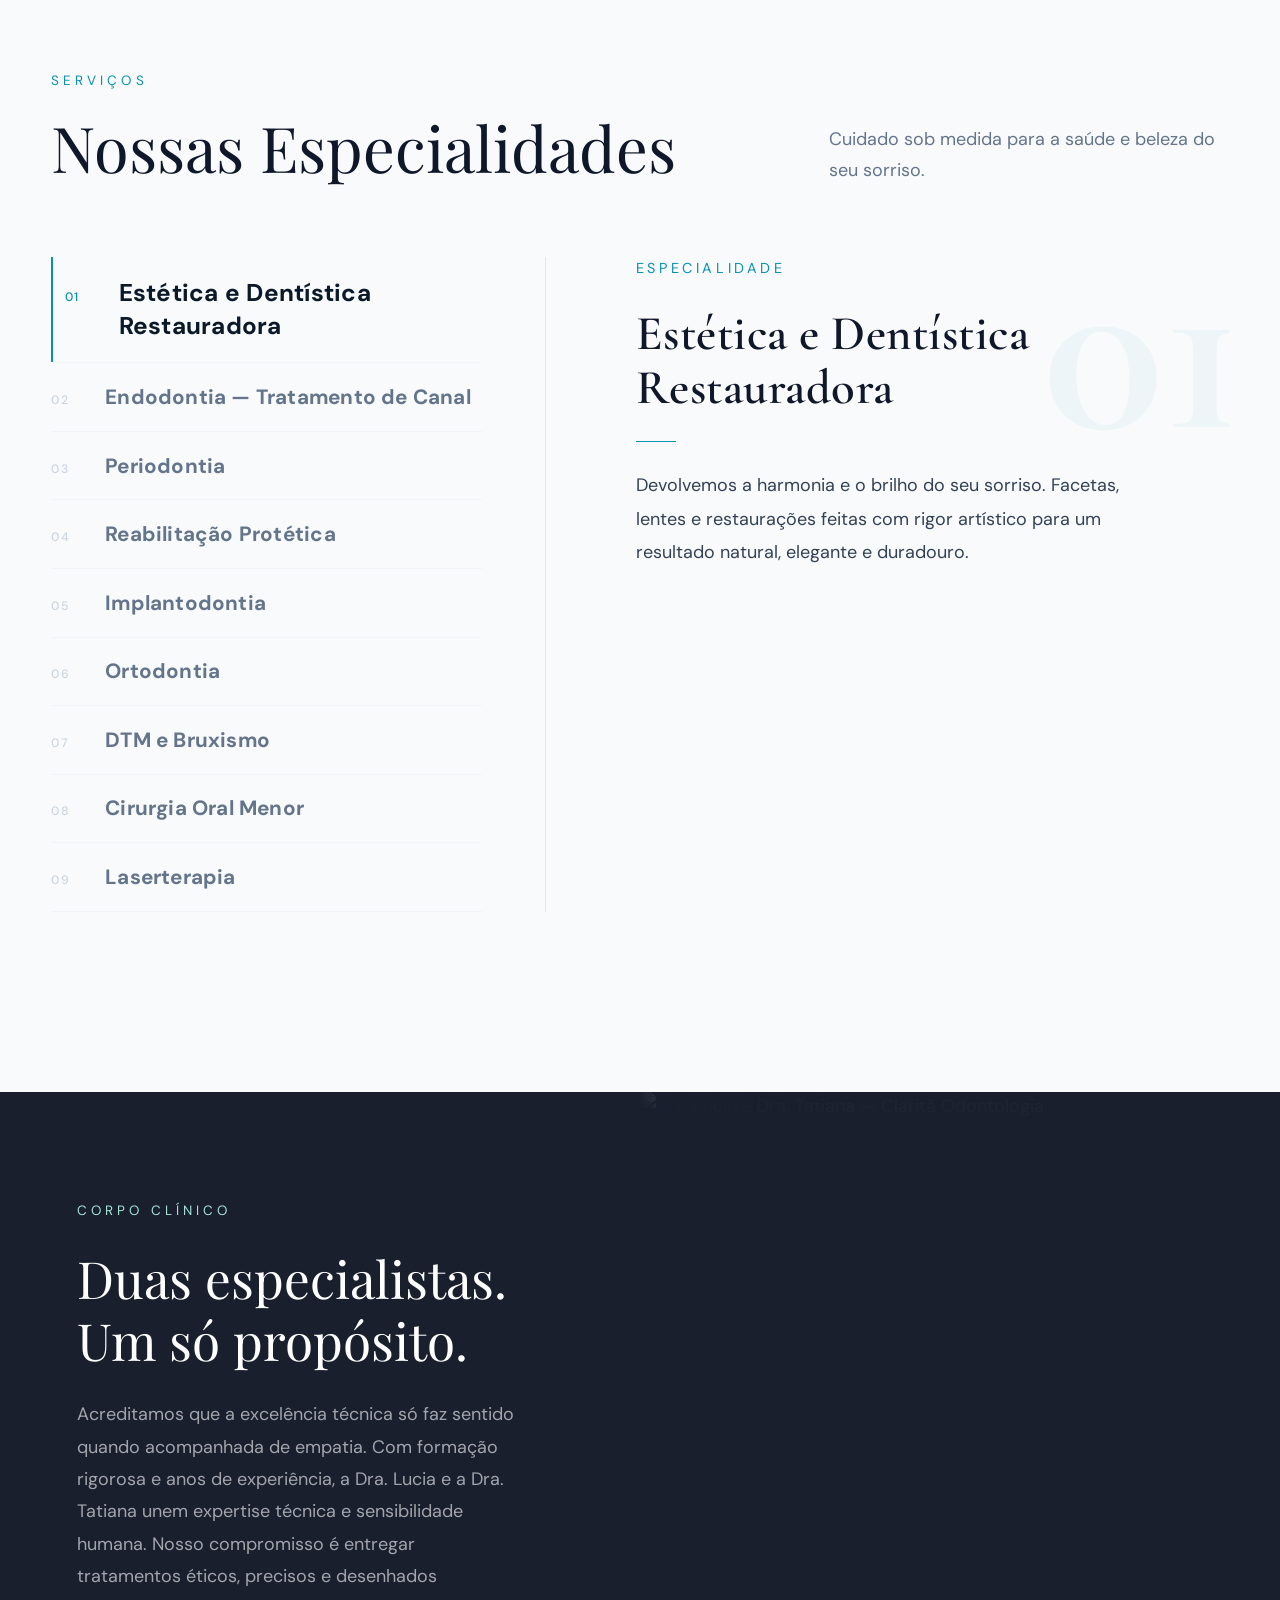
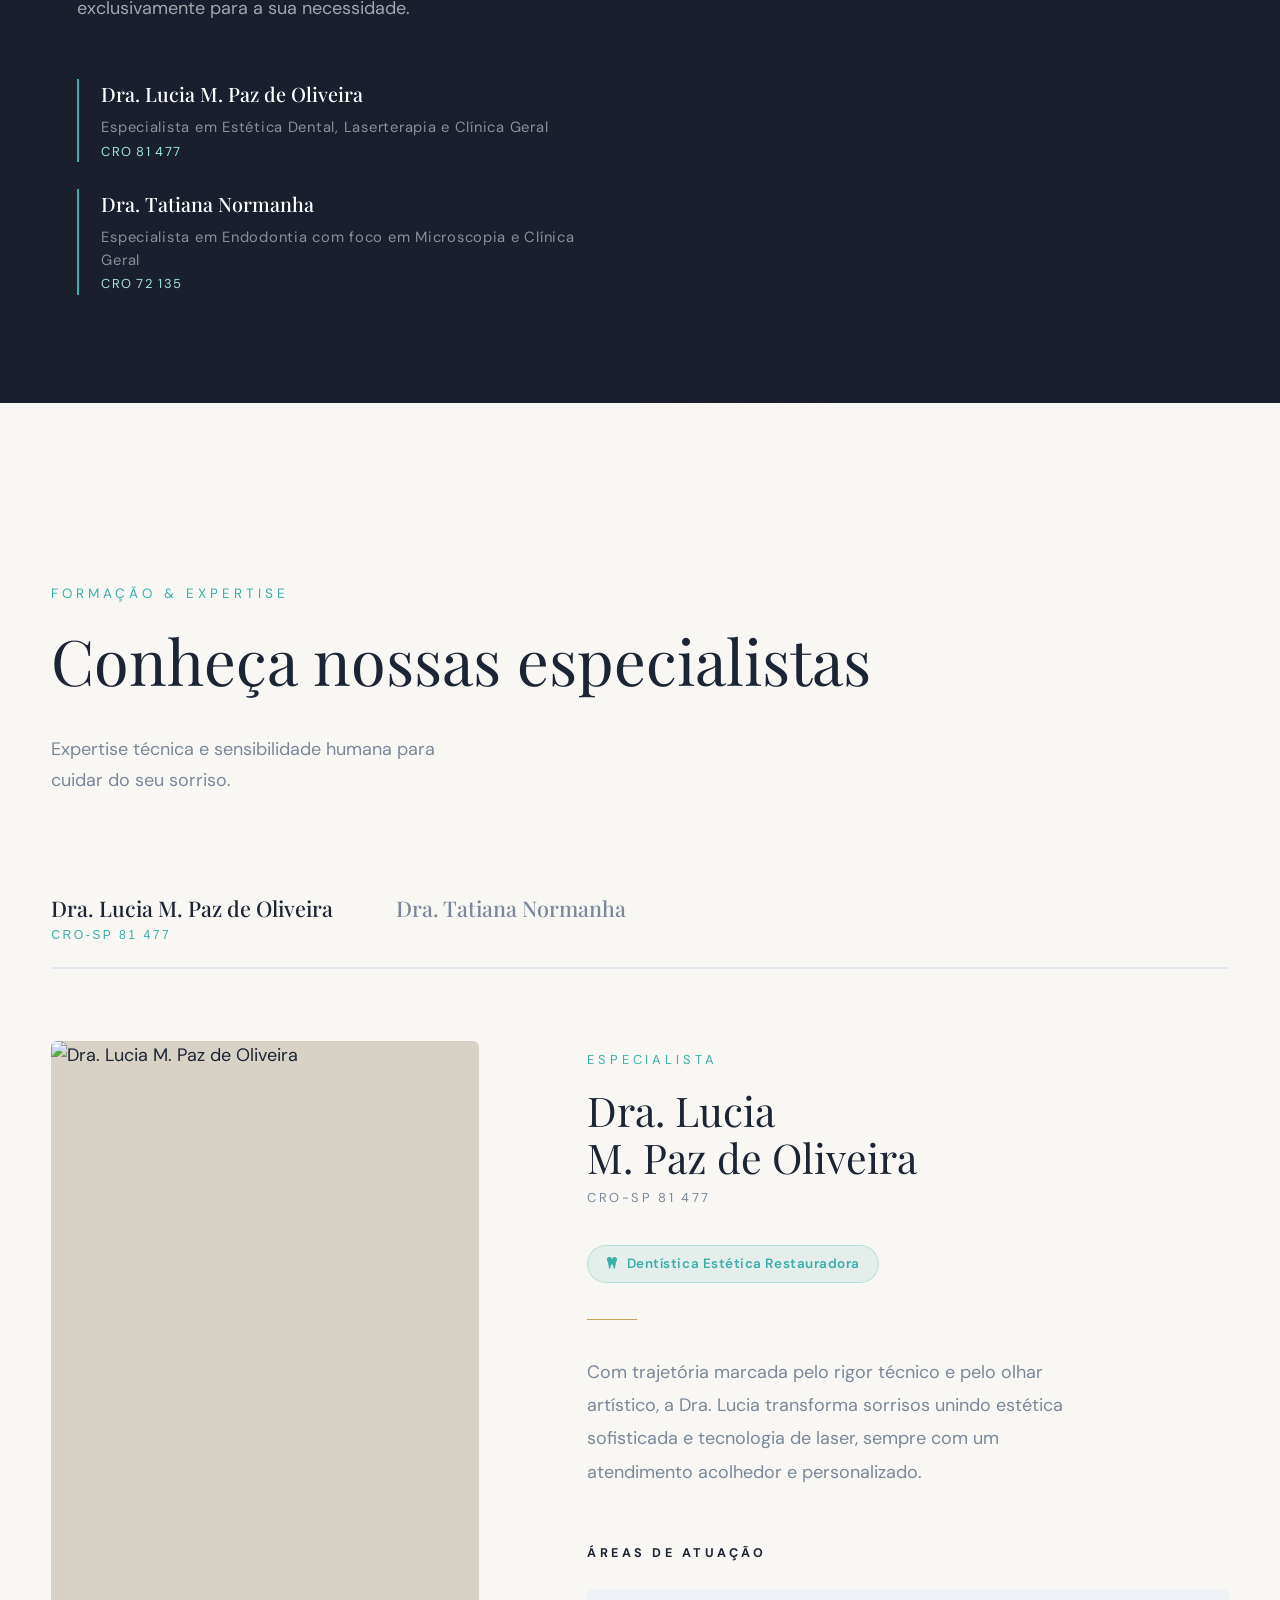
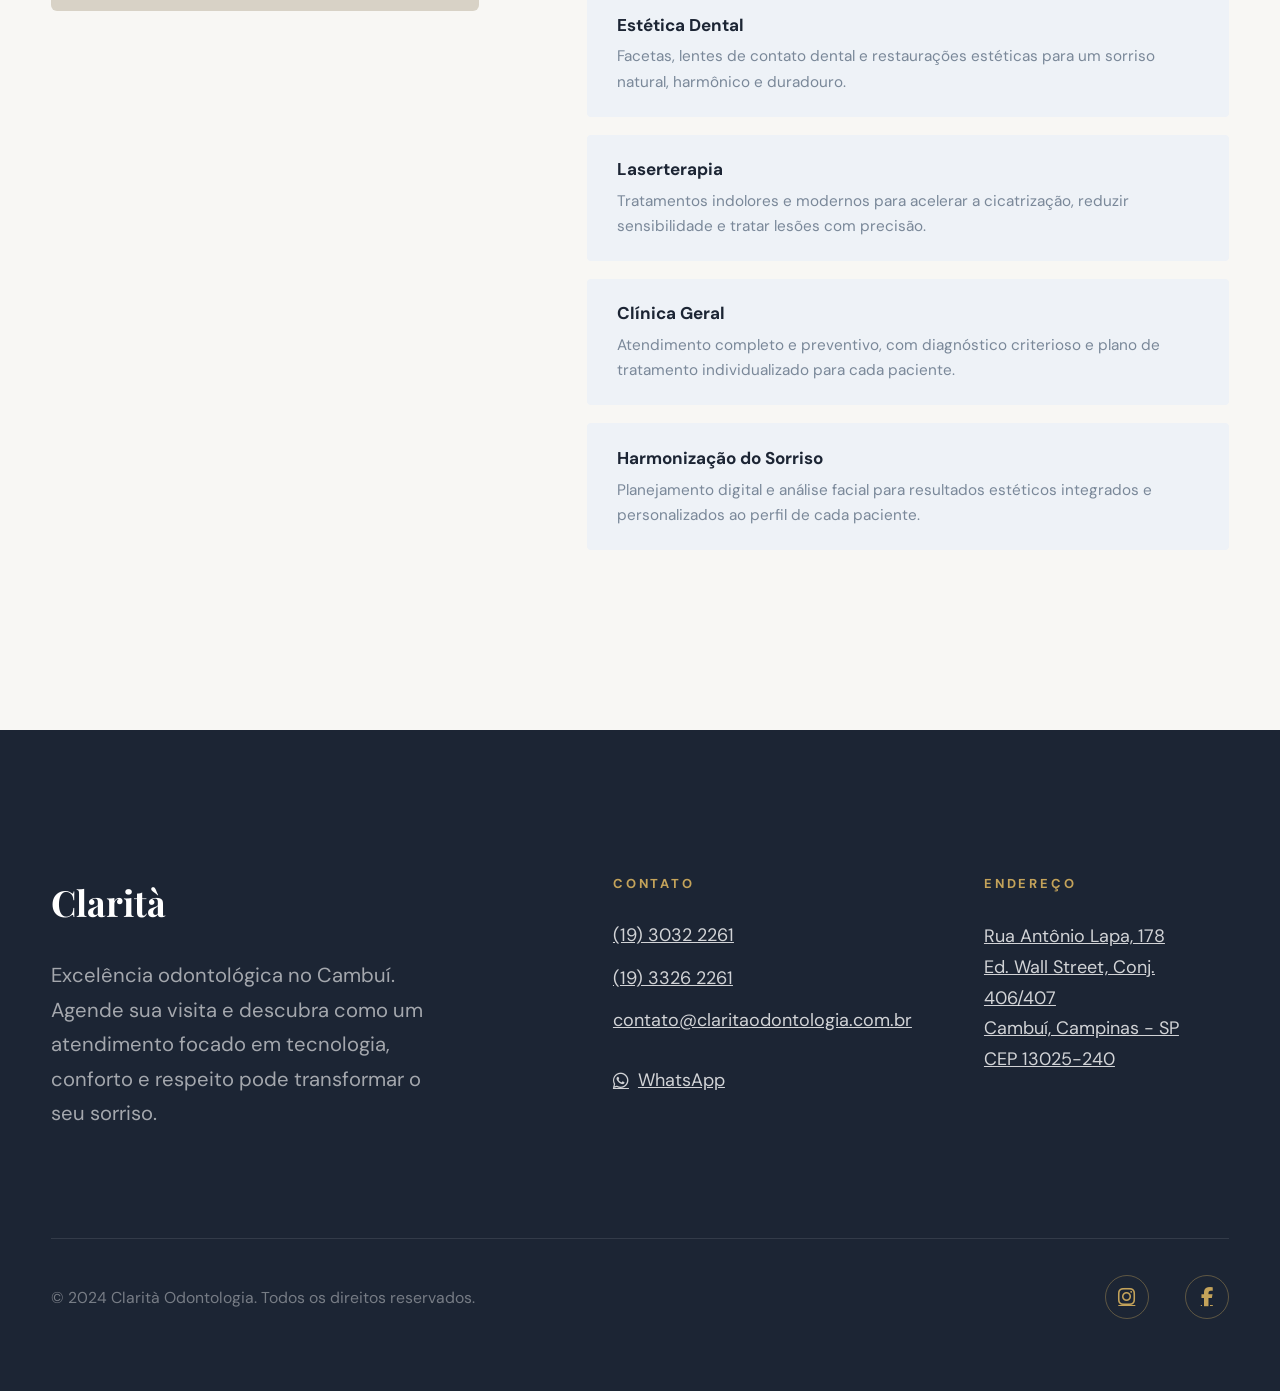
==== commit 575ed3b9: "Adiciona fotos, trava clique em especialidades e corrige foto dupla - Insere ftlucia.jpg e tathinova" ====
--- a/index.html
+++ b/index.html
@@ -706,6 +706,31 @@
             transform: scaleY(1);
         }
 
+        /* Item travado pelo clique — barra mais larga + ponto indicador */
+        .esp-list-item.locked::after {
+            background: #0C1929;
+            width: 3px;
+        }
+
+        .esp-list-item.locked .esp-list-num {
+            color: #0C1929;
+        }
+
+        .esp-list-item.locked .esp-list-name {
+            color: #0C1929 !important;
+        }
+
+        /* Animação de pulso no clique */
+        @keyframes espPulse {
+            0%   { background: transparent; }
+            30%  { background: rgba(8, 145, 178, 0.08); }
+            100% { background: transparent; }
+        }
+
+        .esp-list-item.esp-click-pulse {
+            animation: espPulse 0.45s ease forwards;
+        }
+
         .esp-list-num {
             font-family: 'DM Sans', sans-serif;
             font-size: 0.68rem;
@@ -895,6 +920,20 @@
             transition: transform 0.8s ease, filter 0.8s ease;
         }
 
+        /* Desktop: mostra as duas na foto sem cortar */
+        @media (min-width: 901px) {
+            .team-duo-photo {
+                background: #1a1f2e;
+                display: flex;
+                align-items: center;
+                justify-content: center;
+            }
+            .team-duo-photo img {
+                object-fit: contain;
+                object-position: center center;
+            }
+        }
+
         .team-duo-photo:hover img {
             transform: scale(1.03);
             filter: grayscale(0%);
@@ -998,7 +1037,7 @@
             top: 130px;
             border-radius: 6px;
             overflow: hidden;
-            background: var(--color-light);
+            background: #D8D2C6;
             aspect-ratio: 3/4;
             max-height: 580px;
         }
@@ -1881,11 +1920,7 @@
         <!-- Painel Dra. Lucia -->
         <div class="spec-panel active" id="panel-lucia" role="tabpanel">
             <div class="spec-photo-wrap">
-                <!-- Substitua o bloco abaixo por <img src="lucia.jpg" alt="Dra. Lucia M. Paz de Oliveira"> quando tiver a foto -->
-                <div class="spec-photo-placeholder">
-                    <i class="fas fa-user"></i>
-                    <span>Foto</span>
-                </div>
+                <img src="ftlucia.jpg" alt="Dra. Lucia M. Paz de Oliveira">
             </div>
 
             <div class="spec-info">
@@ -1931,11 +1966,7 @@
         <!-- Painel Dra. Tatiana -->
         <div class="spec-panel" id="panel-tatiana" role="tabpanel">
             <div class="spec-photo-wrap">
-                <!-- Substitua o bloco abaixo por <img src="tatiana.jpg" alt="Dra. Tatiana Normanha"> quando tiver a foto -->
-                <div class="spec-photo-placeholder">
-                    <i class="fas fa-user"></i>
-                    <span>Foto</span>
-                </div>
+                <img src="tathinova.jpg" alt="Dra. Tatiana Normanha">
             </div>
 
             <div class="spec-info">
@@ -2544,6 +2575,7 @@
         const espBgNum    = document.getElementById('espBgNum');
 
         let currentIndex = 0;
+        let lockedIndex  = -1; // -1 = nenhum clique ainda, hover livre
         let switchTimeout = null;
 
         function switchEspecialidade(index) {
@@ -2567,11 +2599,30 @@
         }
 
         espItems.forEach(item => {
+            // Hover só funciona enquanto nada foi clicado
             item.addEventListener('mouseenter', () => {
-                switchEspecialidade(parseInt(item.dataset.index));
+                if (lockedIndex === -1) {
+                    switchEspecialidade(parseInt(item.dataset.index));
+                }
             });
+
             item.addEventListener('click', () => {
-                switchEspecialidade(parseInt(item.dataset.index));
+                const index = parseInt(item.dataset.index);
+                lockedIndex = index;
+
+                // Atualiza visual
+                espItems.forEach(i => i.classList.remove('locked', 'active'));
+                item.classList.add('active', 'locked');
+
+                // Conteúdo
+                currentIndex = -1; // força a troca mesmo se mesmo index
+                switchEspecialidade(index);
+
+                // Pulso de clique
+                item.classList.add('esp-click-pulse');
+                item.addEventListener('animationend', () => {
+                    item.classList.remove('esp-click-pulse');
+                }, { once: true });
             });
         });
 
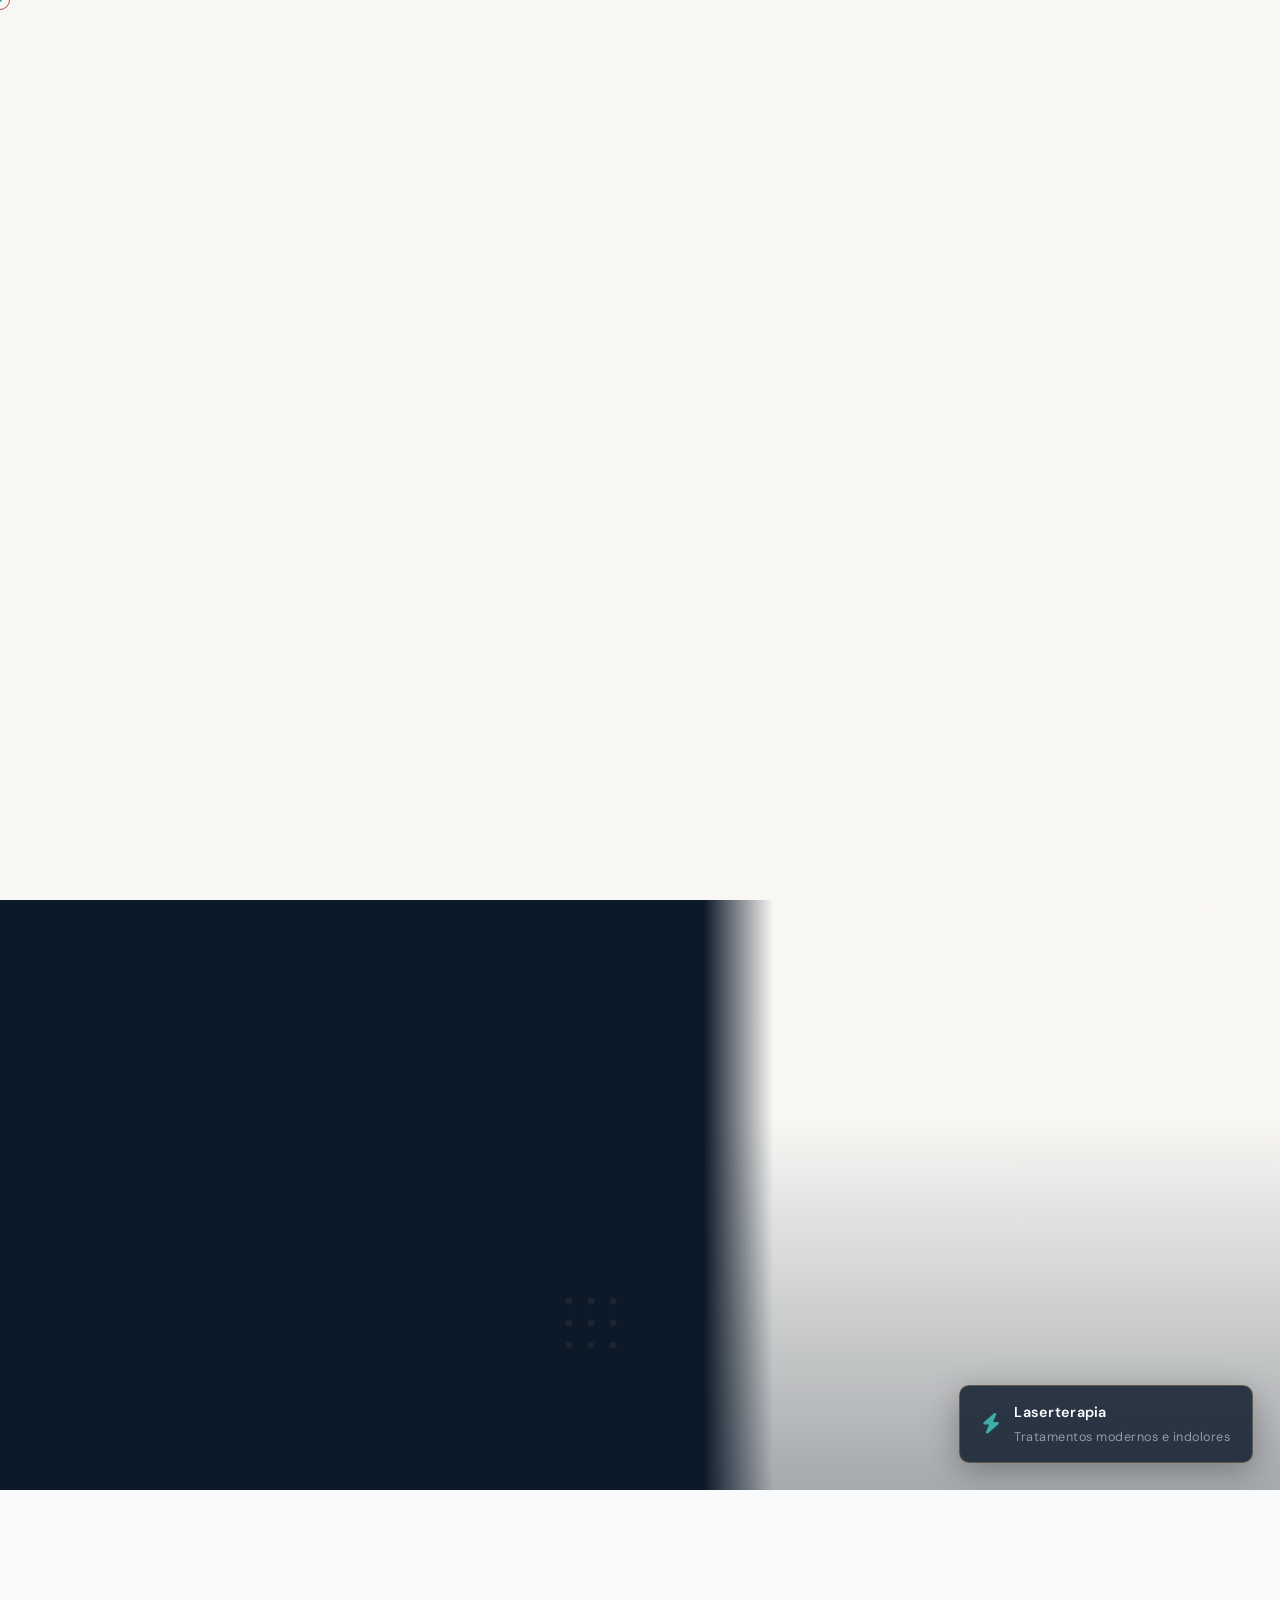
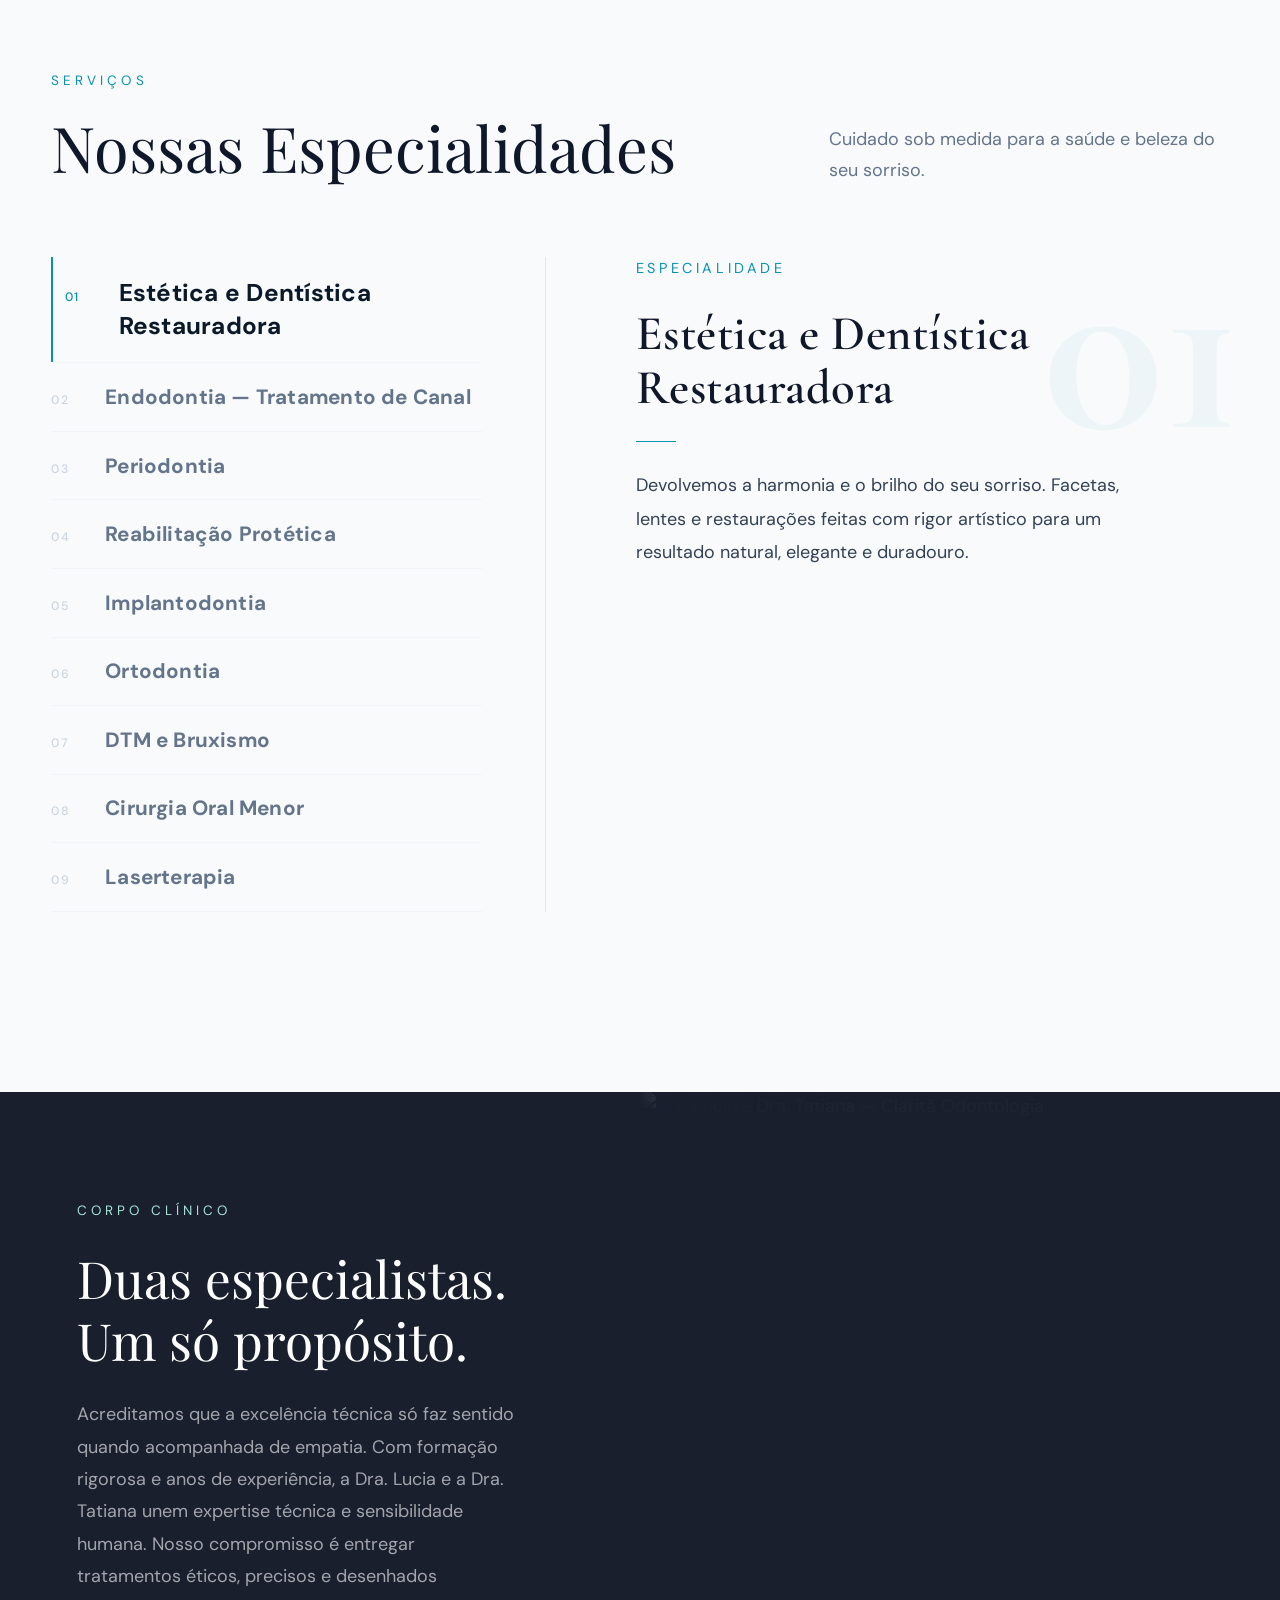
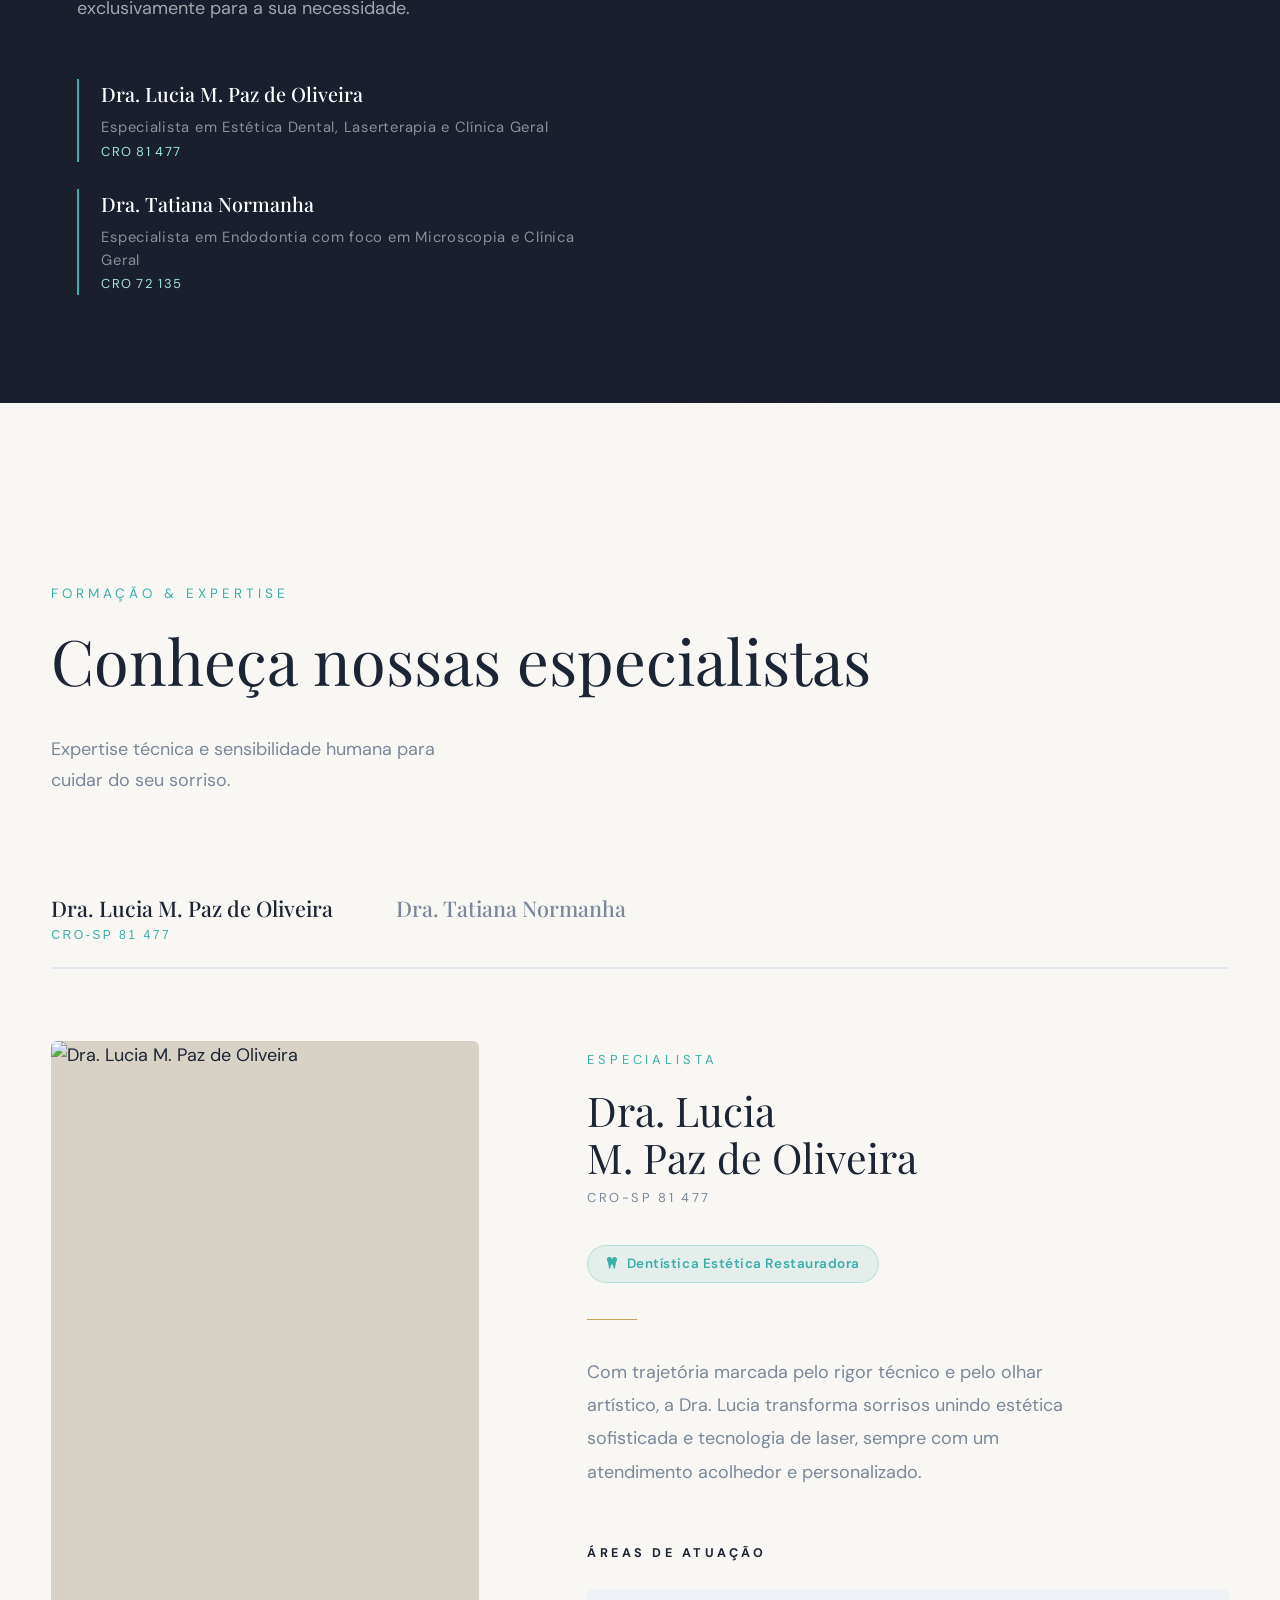
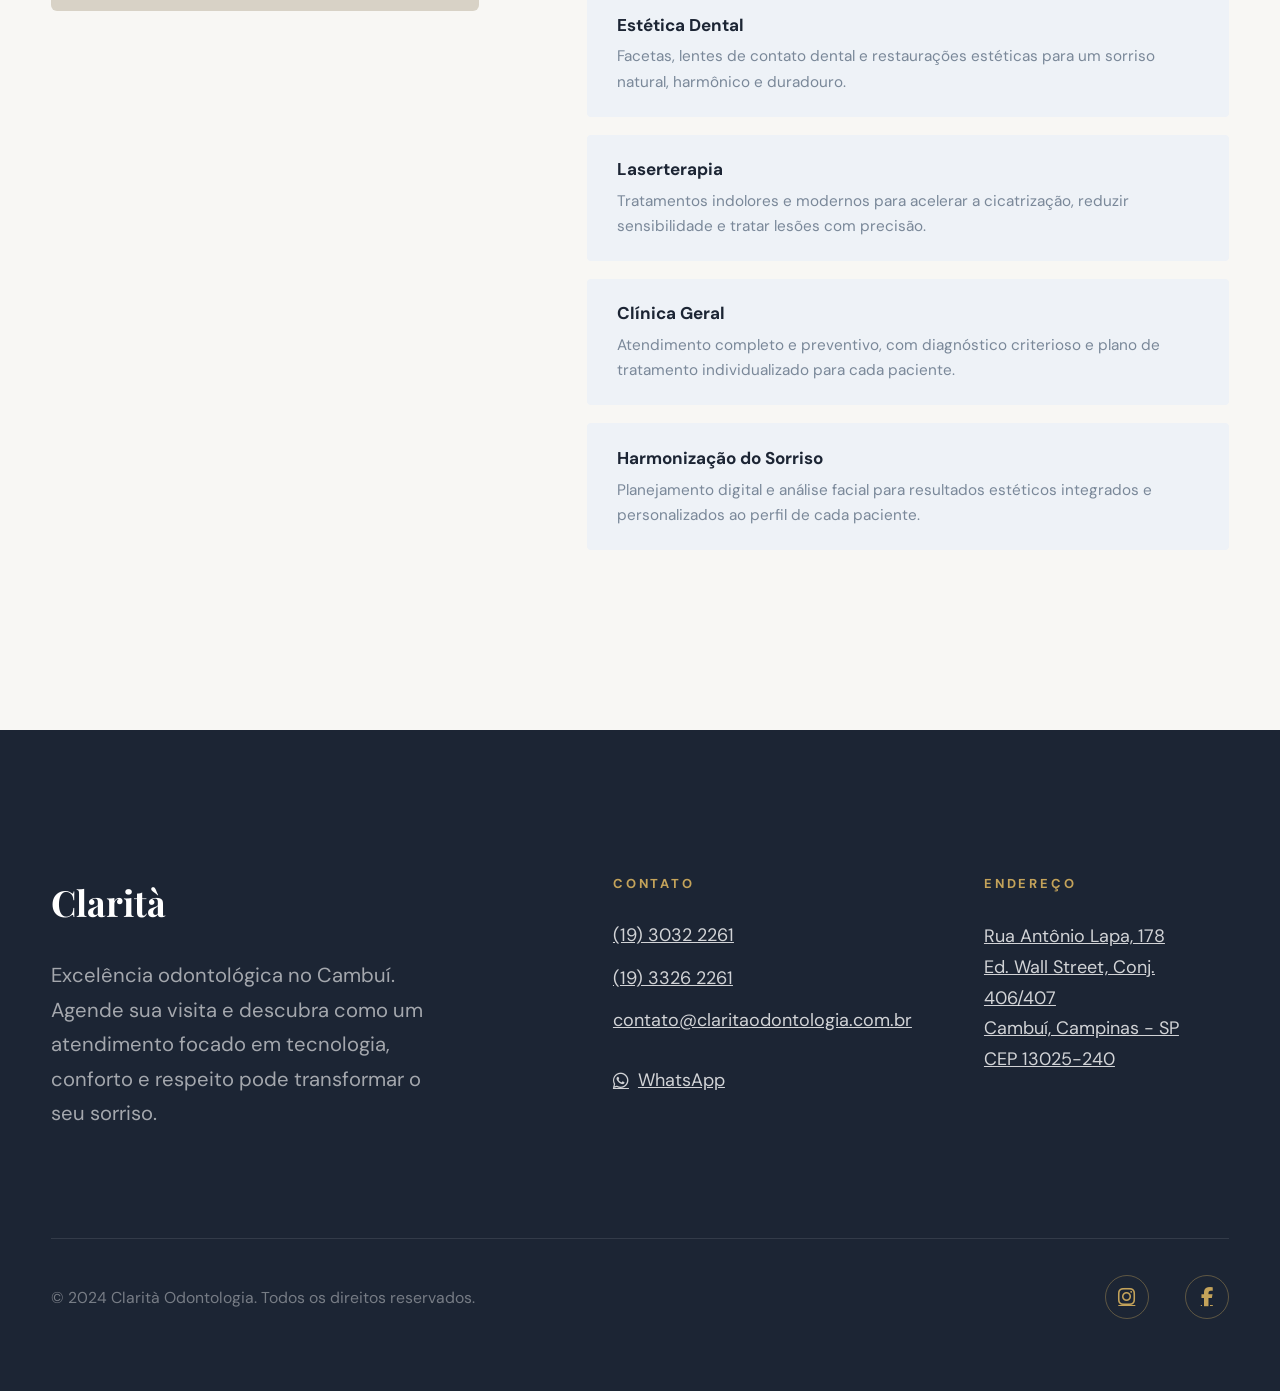
==== commit 47e2dad0: "Adiciona foto do laser ao hero e atualiza foto da Dra. Lucia Co-Authored-By: Claude Opus 4.7 <norepl" ====
--- a/index.html
+++ b/index.html
@@ -315,9 +315,16 @@
         .hero-right {
             position: relative;
             overflow: hidden;
-        }
-
-        .hero-right img {
+            display: grid;
+            grid-template-rows: 1fr 2px 1fr;
+        }
+
+        .hero-photo {
+            position: relative;
+            overflow: hidden;
+        }
+
+        .hero-photo img {
             width: 100%;
             height: 100%;
             object-fit: cover;
@@ -326,14 +333,27 @@
             transition: transform 1s var(--ease-expo);
         }
 
-        .hero-right:hover img { transform: scale(1.03); }
+        .hero-photo:hover img { transform: scale(1.03); }
+
+        /* Divisória dourada entre microscópio e laser */
+        .hero-photo-divider {
+            background: linear-gradient(to right,
+                transparent 0%,
+                rgba(196,163,90,0.85) 20%,
+                var(--color-teal) 50%,
+                rgba(196,163,90,0.85) 80%,
+                transparent 100%
+            );
+            box-shadow: 0 0 16px rgba(196,163,90,0.55);
+            z-index: 2;
+        }
 
         /* Funde a foto com o fundo navy do lado esquerdo */
         .hero-right::before {
             content: '';
             position: absolute;
             inset: 0;
-            background: linear-gradient(to right, var(--color-navy) 0%, transparent 35%);
+            background: linear-gradient(to right, var(--color-navy) 0%, transparent 12%);
             z-index: 1;
             pointer-events: none;
         }
@@ -356,20 +376,22 @@
         /* Badge flutuante sobre a foto */
         .hero-photo-badge {
             position: absolute;
-            bottom: 2.5rem;
-            right: 2rem;
+            bottom: 1.5rem;
+            right: 1.5rem;
             background: rgba(12,25,41,0.82);
             backdrop-filter: blur(16px);
             -webkit-backdrop-filter: blur(16px);
             border: 1px solid rgba(196,163,90,0.35);
             border-radius: 10px;
-            padding: 1rem 1.4rem;
+            padding: 0.85rem 1.2rem;
             z-index: 3;
             display: flex;
             align-items: center;
             gap: 0.8rem;
             box-shadow: 0 8px 32px rgba(0,0,0,0.3);
         }
+
+        .hero-photo-badge--laser i { color: #ff5a6e; }
 
         .hero-photo-badge i {
             color: var(--color-teal);
@@ -1410,13 +1432,18 @@
             }
 
             .hero-right {
-                height: 55vw;
+                height: auto;
+                min-height: 560px;
+                grid-row: 2;
+                grid-template-rows: 1fr 2px 1fr;
+            }
+
+            .hero-photo {
                 min-height: 280px;
-                grid-row: 2;
             }
 
             .hero-right::before {
-                background: linear-gradient(to bottom, var(--color-navy) 0%, transparent 30%);
+                background: linear-gradient(to bottom, var(--color-navy) 0%, transparent 10%);
             }
 
             .hero-photo-badge {
@@ -1783,14 +1810,27 @@
             </div>
         </div>
 
-        <!-- Lado direito: foto -->
+        <!-- Lado direito: fotos divididas (microscópio + laser) -->
         <div class="hero-right">
-            <img src="clinica.jpg" alt="Dra. Tatiana realizando procedimento com microscópio — Clarità Odontologia">
-            <div class="hero-photo-badge">
-                <i class="fas fa-microscope"></i>
-                <div class="hero-photo-badge-text">
-                    <span class="hero-photo-badge-title">Microscopia de Alta Precisão</span>
-                    <span class="hero-photo-badge-sub">Endodontia com tecnologia de ponta</span>
+            <div class="hero-photo hero-photo--top">
+                <img src="clinica.jpg" alt="Dra. Tatiana realizando procedimento com microscópio — Clarità Odontologia">
+                <div class="hero-photo-badge">
+                    <i class="fas fa-microscope"></i>
+                    <div class="hero-photo-badge-text">
+                        <span class="hero-photo-badge-title">Microscopia de Alta Precisão</span>
+                        <span class="hero-photo-badge-sub">Endodontia com tecnologia de ponta</span>
+                    </div>
+                </div>
+            </div>
+            <div class="hero-photo-divider"></div>
+            <div class="hero-photo hero-photo--bottom">
+                <img src="laser.jpg" alt="Procedimento com laser — Clarità Odontologia">
+                <div class="hero-photo-badge hero-photo-badge--laser">
+                    <i class="fas fa-bolt"></i>
+                    <div class="hero-photo-badge-text">
+                        <span class="hero-photo-badge-title">Laserterapia</span>
+                        <span class="hero-photo-badge-sub">Tratamentos modernos e indolores</span>
+                    </div>
                 </div>
             </div>
         </div>
